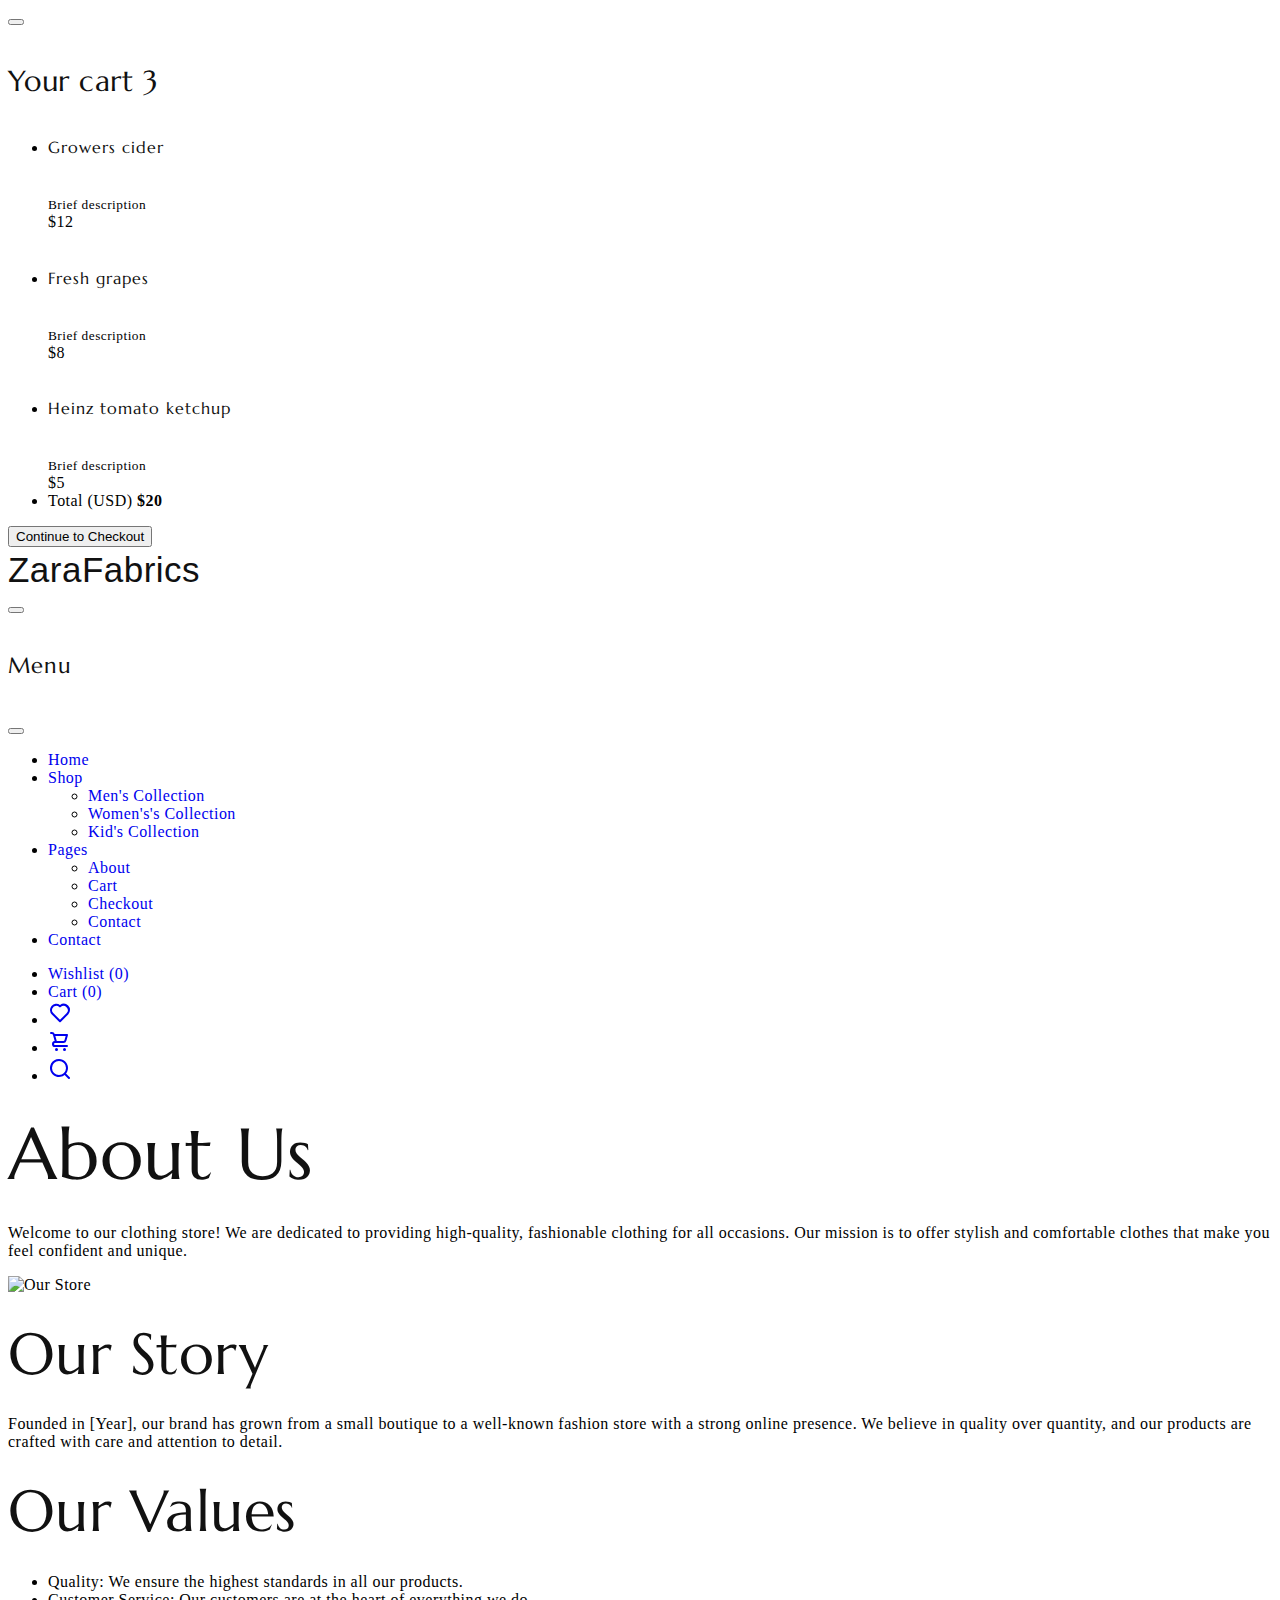
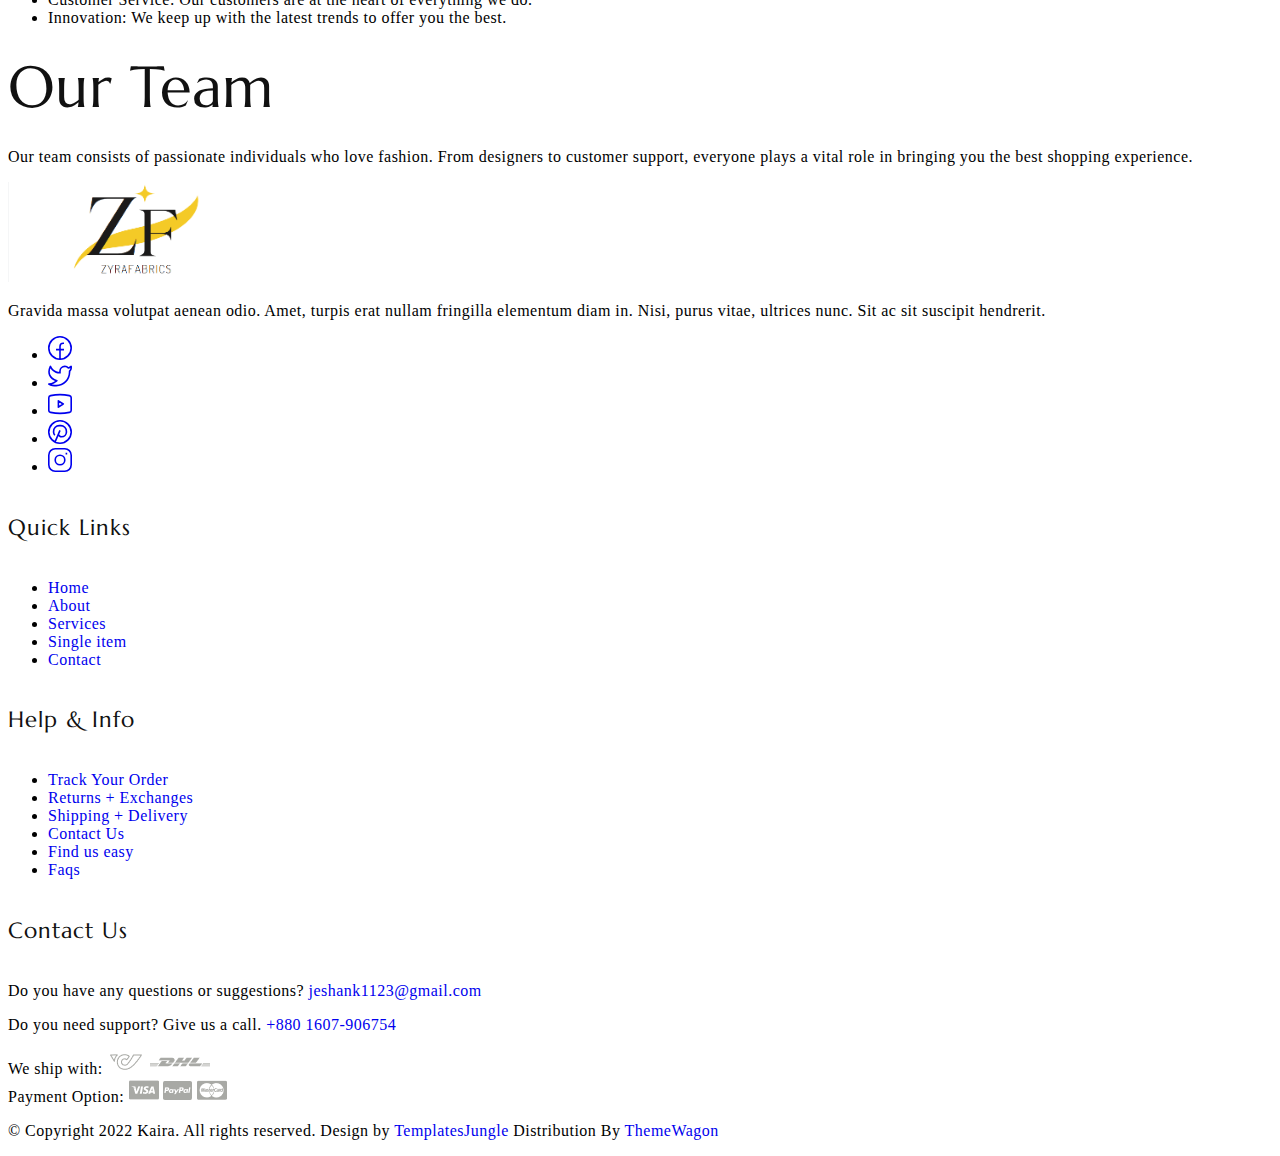
==== page/about.html @ 29f0c1ee "ZaraFabrics" ====
<!DOCTYPE html>
<html lang="en">

<head>
  <title>ZaraFabrics</title>
  <meta charset="utf-8">
  <meta http-equiv="X-UA-Compatible" content="IE=edge">
  <meta name="viewport" content="width=device-width, initial-scale=1.0">
  <meta name="format-detection" content="telephone=no">
  <meta name="apple-mobile-web-app-capable" content="yes">
  <meta name="author" content="TemplatesJungle">
  <meta name="keywords" content="ecommerce,fashion,store">
  <meta name="description" content="Bootstrap 5 Fashion Store HTML CSS Template">
  <link href="https://cdn.jsdelivr.net/npm/bootstrap@5.3.0-alpha3/dist/css/bootstrap.min.css" rel="stylesheet"
    integrity="sha384-KK94CHFLLe+nY2dmCWGMq91rCGa5gtU4mk92HdvYe+M/SXH301p5ILy+dN9+nJOZ" crossorigin="anonymous">
  <link rel="stylesheet" type="text/css" href="../css/vendor.css">
  <link rel="stylesheet" href="https://cdn.jsdelivr.net/npm/swiper@9/swiper-bundle.min.css" />
  <link rel="stylesheet" type="text/css" href="../style.css">
  <link rel="stylesheet" type="text/css" href="../about.css">

  <link rel="preconnect" href="https://fonts.googleapis.com">
  <link rel="preconnect" href="https://fonts.gstatic.com" crossorigin>
  <link
    href="https://fonts.googleapis.com/css2?family=Jost:ital,wght@0,300;0,400;0,500;0,700;1,300;1,400;1,500;1,700&family=Marcellus&display=swap"
    rel="stylesheet">
</head>
<body class="homepage">
    <svg xmlns="http://www.w3.org/2000/svg" style="display: none;">
      <defs>
        <symbol xmlns="http://www.w3.org/2000/svg" id="instagram" viewBox="0 0 15 15">
          <path fill="none" stroke="currentColor"
            d="M11 3.5h1M4.5.5h6a4 4 0 0 1 4 4v6a4 4 0 0 1-4 4h-6a4 4 0 0 1-4-4v-6a4 4 0 0 1 4-4Zm3 10a3 3 0 1 1 0-6a3 3 0 0 1 0 6Z" />
        </symbol>
        <symbol xmlns="http://www.w3.org/2000/svg" id="facebook" viewBox="0 0 15 15">
          <path fill="none" stroke="currentColor"
            d="M7.5 14.5a7 7 0 1 1 0-14a7 7 0 0 1 0 14Zm0 0v-8a2 2 0 0 1 2-2h.5m-5 4h5" />
        </symbol>
        <symbol xmlns="http://www.w3.org/2000/svg" id="twitter" viewBox="0 0 15 15">
          <path fill="currentColor"
            d="m14.478 1.5l.5-.033a.5.5 0 0 0-.871-.301l.371.334Zm-.498 2.959a.5.5 0 1 0-1 0h1Zm-6.49.082h-.5h.5Zm0 .959h.5h-.5Zm-6.99 7V12a.5.5 0 0 0-.278.916L.5 12.5Zm.998-11l.469-.175a.5.5 0 0 0-.916-.048l.447.223Zm3.994 9l.354.353a.5.5 0 0 0-.195-.827l-.159.474Zm7.224-8.027l-.37.336l.18.199l.265-.04l-.075-.495Zm1.264-.94c.051.778.003 1.25-.123 1.606c-.122.345-.336.629-.723 1l.692.722c.438-.42.776-.832.974-1.388c.193-.546.232-1.178.177-2.006l-.998.066Zm0 3.654V4.46h-1v.728h1Zm-6.99-.646V5.5h1v-.959h-1Zm0 .959V6h1v-.5h-1ZM10.525 1a3.539 3.539 0 0 0-3.537 3.541h1A2.539 2.539 0 0 1 10.526 2V1Zm2.454 4.187C12.98 9.503 9.487 13 5.18 13v1c4.86 0 8.8-3.946 8.8-8.813h-1ZM1.03 1.675C1.574 3.127 3.614 6 7.49 6V5C4.174 5 2.421 2.54 1.966 1.325l-.937.35Zm.021-.398C.004 3.373-.157 5.407.604 7.139c.759 1.727 2.392 3.055 4.73 3.835l.317-.948c-2.155-.72-3.518-1.892-4.132-3.29c-.612-1.393-.523-3.11.427-5.013l-.895-.446Zm4.087 8.87C4.536 10.75 2.726 12 .5 12v1c2.566 0 4.617-1.416 5.346-2.147l-.708-.706Zm7.949-8.009A3.445 3.445 0 0 0 10.526 1v1c.721 0 1.37.311 1.82.809l.74-.671Zm-.296.83a3.513 3.513 0 0 0 2.06-1.134l-.744-.668a2.514 2.514 0 0 1-1.466.813l.15.989ZM.222 12.916C1.863 14.01 3.583 14 5.18 14v-1c-1.63 0-3.048-.011-4.402-.916l-.556.832Z" />
        </symbol>
        <symbol xmlns="http://www.w3.org/2000/svg" id="pinterest" viewBox="0 0 15 15">
          <path fill="none" stroke="currentColor"
            d="m4.5 13.5l3-7m-3.236 3a2.989 2.989 0 0 1-.764-2V7A3.5 3.5 0 0 1 7 3.5h1A3.5 3.5 0 0 1 11.5 7v.5a3 3 0 0 1-3 3a2.081 2.081 0 0 1-1.974-1.423L6.5 9m1 5.5a7 7 0 1 1 0-14a7 7 0 0 1 0 14Z" />
        </symbol>
        <symbol xmlns="http://www.w3.org/2000/svg" id="youtube" viewBox="0 0 15 15">
          <path fill="currentColor"
            d="m1.61 12.738l-.104.489l.105-.489Zm11.78 0l.104.489l-.105-.489Zm0-10.476l.104-.489l-.105.489Zm-11.78 0l.106.489l-.105-.489ZM6.5 5.5l.277-.416A.5.5 0 0 0 6 5.5h.5Zm0 4H6a.5.5 0 0 0 .777.416L6.5 9.5Zm3-2l.277.416a.5.5 0 0 0 0-.832L9.5 7.5ZM0 3.636v7.728h1V3.636H0Zm15 7.728V3.636h-1v7.728h1ZM1.506 13.227c3.951.847 8.037.847 11.988 0l-.21-.978a27.605 27.605 0 0 1-11.568 0l-.21.978ZM13.494 1.773a28.606 28.606 0 0 0-11.988 0l.21.978a27.607 27.607 0 0 1 11.568 0l.21-.978ZM15 3.636c0-.898-.628-1.675-1.506-1.863l-.21.978c.418.09.716.458.716.885h1Zm-1 7.728a.905.905 0 0 1-.716.885l.21.978A1.905 1.905 0 0 0 15 11.364h-1Zm-14 0c0 .898.628 1.675 1.506 1.863l.21-.978A.905.905 0 0 1 1 11.364H0Zm1-7.728c0-.427.298-.796.716-.885l-.21-.978A1.905 1.905 0 0 0 0 3.636h1ZM6 5.5v4h1v-4H6Zm.777 4.416l3-2l-.554-.832l-3 2l.554.832Zm3-2.832l-3-2l-.554.832l3 2l.554-.832Z" />
        </symbol>
        <symbol xmlns="http://www.w3.org/2000/svg" id="dribble" viewBox="0 0 15 15">
          <path fill="none" stroke="currentColor" stroke-linecap="round" stroke-linejoin="round"
            d="M4.839 1.024c3.346 4.041 5.096 7.922 5.704 12.782M.533 6.82c5.985-.138 9.402-1.083 11.97-4.216M2.7 12.594c3.221-4.902 7.171-5.65 11.755-4.293M14.5 7.5a7 7 0 1 0-14 0a7 7 0 0 0 14 0Z" />
        </symbol>
        <symbol xmlns="http://www.w3.org/2000/svg" id="calendar" viewBox="0 0 24 24">
          <g fill="none" stroke="currentColor" stroke-linecap="round" stroke-linejoin="round" stroke-width="2">
            <rect width="20" height="18" x="2" y="4" rx="4" />
            <path d="M8 2v4m8-4v4M2 10h20" />
          </g>
        </symbol>
        <symbol xmlns="http://www.w3.org/2000/svg" id="shopping-bag" viewBox="0 0 24 24">
          <g fill="none" stroke="currentColor" stroke-linecap="round" stroke-linejoin="round" stroke-width="2">
            <path
              d="M3.977 9.84A2 2 0 0 1 5.971 8h12.058a2 2 0 0 1 1.994 1.84l.803 10A2 2 0 0 1 18.833 22H5.167a2 2 0 0 1-1.993-2.16l.803-10Z" />
            <path d="M16 11V6a4 4 0 0 0-4-4v0a4 4 0 0 0-4 4v5" />
          </g>
        </symbol>
        <symbol xmlns="http://www.w3.org/2000/svg" id="gift" viewBox="0 0 24 24">
          <g fill="none" stroke="currentColor" stroke-linecap="round" stroke-linejoin="round" stroke-width="2">
            <rect width="18" height="14" x="3" y="8" rx="2" />
            <path d="M12 5a3 3 0 1 0-3 3m6 0a3 3 0 1 0-3-3m0 0v17m9-7H3" />
          </g>
        </symbol>
        <symbol xmlns="http://www.w3.org/2000/svg" id="arrow-cycle" viewBox="0 0 24 24">
          <g fill="none" stroke="currentColor" stroke-linecap="round" stroke-linejoin="round" stroke-width="2">
            <path
              d="M22 12c0 6-4.39 10-9.806 10C7.792 22 4.24 19.665 3 16m-1-4C2 6 6.39 2 11.806 2C16.209 2 19.76 4.335 21 8" />
            <path d="m7 17l-4-1l-1 4M17 7l4 1l1-4" />
          </g>
        </symbol>
        <symbol xmlns="http://www.w3.org/2000/svg" id="link" viewBox="0 0 24 24">
          <path fill="currentColor"
            d="M12 19a1 1 0 1 0-1-1a1 1 0 0 0 1 1Zm5 0a1 1 0 1 0-1-1a1 1 0 0 0 1 1Zm0-4a1 1 0 1 0-1-1a1 1 0 0 0 1 1Zm-5 0a1 1 0 1 0-1-1a1 1 0 0 0 1 1Zm7-12h-1V2a1 1 0 0 0-2 0v1H8V2a1 1 0 0 0-2 0v1H5a3 3 0 0 0-3 3v14a3 3 0 0 0 3 3h14a3 3 0 0 0 3-3V6a3 3 0 0 0-3-3Zm1 17a1 1 0 0 1-1 1H5a1 1 0 0 1-1-1v-9h16Zm0-11H4V6a1 1 0 0 1 1-1h1v1a1 1 0 0 0 2 0V5h8v1a1 1 0 0 0 2 0V5h1a1 1 0 0 1 1 1ZM7 15a1 1 0 1 0-1-1a1 1 0 0 0 1 1Zm0 4a1 1 0 1 0-1-1a1 1 0 0 0 1 1Z" />
        </symbol>
        <symbol xmlns="http://www.w3.org/2000/svg" id="arrow-left" viewBox="0 0 24 24">
          <path fill="currentColor"
            d="M17 11H9.41l3.3-3.29a1 1 0 1 0-1.42-1.42l-5 5a1 1 0 0 0-.21.33a1 1 0 0 0 0 .76a1 1 0 0 0 .21.33l5 5a1 1 0 0 0 1.42 0a1 1 0 0 0 0-1.42L9.41 13H17a1 1 0 0 0 0-2Z" />
        </symbol>
        <symbol xmlns="http://www.w3.org/2000/svg" id="arrow-right" viewBox="0 0 24 24">
          <path fill="currentColor"
            d="M17.92 11.62a1 1 0 0 0-.21-.33l-5-5a1 1 0 0 0-1.42 1.42l3.3 3.29H7a1 1 0 0 0 0 2h7.59l-3.3 3.29a1 1 0 0 0 0 1.42a1 1 0 0 0 1.42 0l5-5a1 1 0 0 0 .21-.33a1 1 0 0 0 0-.76Z" />
        </symbol>
        <symbol xmlns="http://www.w3.org/2000/svg" id="play" viewBox="0 0 24 24">
          <g fill="none" fill-rule="evenodd">
            <path
              d="M24 0v24H0V0h24ZM12.593 23.258l-.011.002l-.071.035l-.02.004l-.014-.004l-.071-.035c-.01-.004-.019-.001-.024.005l-.004.01l-.017.428l.005.02l.01.013l.104.074l.015.004l.012-.004l.104-.074l.012-.016l.004-.017l-.017-.427c-.002-.01-.009-.017-.017-.018Zm.265-.113l-.013.002l-.185.093l-.01.01l-.003.011l.018.43l.005.012l.008.007l.201.093c.012.004.023 0 .029-.008l.004-.014l-.034-.614c-.003-.012-.01-.02-.02-.022Zm-.715.002a.023.023 0 0 0-.027.006l-.006.014l-.034.614c0 .012.007.02.017.024l.015-.002l.201-.093l.01-.008l.004-.011l.017-.43l-.003-.012l-.01-.01l-.184-.092Z" />
            <path fill="currentColor"
              d="M5.669 4.76a1.469 1.469 0 0 1 2.04-1.177c1.062.454 3.442 1.533 6.462 3.276c3.021 1.744 5.146 3.267 6.069 3.958c.788.591.79 1.763.001 2.356c-.914.687-3.013 2.19-6.07 3.956c-3.06 1.766-5.412 2.832-6.464 3.28c-.906.387-1.92-.2-2.038-1.177c-.138-1.142-.396-3.735-.396-7.237c0-3.5.257-6.092.396-7.235Z" />
          </g>
        </symbol>
        <symbol xmlns="http://www.w3.org/2000/svg" id="category" viewBox="0 0 24 24">
          <path fill="currentColor"
            d="M19 5.5h-6.28l-.32-1a3 3 0 0 0-2.84-2H5a3 3 0 0 0-3 3v13a3 3 0 0 0 3 3h14a3 3 0 0 0 3-3v-10a3 3 0 0 0-3-3Zm1 13a1 1 0 0 1-1 1H5a1 1 0 0 1-1-1v-13a1 1 0 0 1 1-1h4.56a1 1 0 0 1 .95.68l.54 1.64a1 1 0 0 0 .95.68h7a1 1 0 0 1 1 1Z" />
        </symbol>
        <symbol xmlns="http://www.w3.org/2000/svg" id="calendar" viewBox="0 0 24 24">
          <path fill="currentColor"
            d="M19 4h-2V3a1 1 0 0 0-2 0v1H9V3a1 1 0 0 0-2 0v1H5a3 3 0 0 0-3 3v12a3 3 0 0 0 3 3h14a3 3 0 0 0 3-3V7a3 3 0 0 0-3-3Zm1 15a1 1 0 0 1-1 1H5a1 1 0 0 1-1-1v-7h16Zm0-9H4V7a1 1 0 0 1 1-1h2v1a1 1 0 0 0 2 0V6h6v1a1 1 0 0 0 2 0V6h2a1 1 0 0 1 1 1Z" />
        </symbol>
        <symbol xmlns="http://www.w3.org/2000/svg" id="heart" viewBox="0 0 24 24">
          <path fill="currentColor"
            d="M20.16 4.61A6.27 6.27 0 0 0 12 4a6.27 6.27 0 0 0-8.16 9.48l7.45 7.45a1 1 0 0 0 1.42 0l7.45-7.45a6.27 6.27 0 0 0 0-8.87Zm-1.41 7.46L12 18.81l-6.75-6.74a4.28 4.28 0 0 1 3-7.3a4.25 4.25 0 0 1 3 1.25a1 1 0 0 0 1.42 0a4.27 4.27 0 0 1 6 6.05Z" />
        </symbol>
        <symbol xmlns="http://www.w3.org/2000/svg" id="plus" viewBox="0 0 24 24">
          <path fill="currentColor"
            d="M19 11h-6V5a1 1 0 0 0-2 0v6H5a1 1 0 0 0 0 2h6v6a1 1 0 0 0 2 0v-6h6a1 1 0 0 0 0-2Z" />
        </symbol>
        <symbol xmlns="http://www.w3.org/2000/svg" id="minus" viewBox="0 0 24 24">
          <path fill="currentColor" d="M19 11H5a1 1 0 0 0 0 2h14a1 1 0 0 0 0-2Z" />
        </symbol>
        <symbol xmlns="http://www.w3.org/2000/svg" id="cart" viewBox="0 0 24 24">
          <path fill="currentColor"
            d="M8.5 19a1.5 1.5 0 1 0 1.5 1.5A1.5 1.5 0 0 0 8.5 19ZM19 16H7a1 1 0 0 1 0-2h8.491a3.013 3.013 0 0 0 2.885-2.176l1.585-5.55A1 1 0 0 0 19 5H6.74a3.007 3.007 0 0 0-2.82-2H3a1 1 0 0 0 0 2h.921a1.005 1.005 0 0 1 .962.725l.155.545v.005l1.641 5.742A3 3 0 0 0 7 18h12a1 1 0 0 0 0-2Zm-1.326-9l-1.22 4.274a1.005 1.005 0 0 1-.963.726H8.754l-.255-.892L7.326 7ZM16.5 19a1.5 1.5 0 1 0 1.5 1.5a1.5 1.5 0 0 0-1.5-1.5Z" />
        </symbol>
        <symbol xmlns="http://www.w3.org/2000/svg" id="check" viewBox="0 0 24 24">
          <path fill="currentColor"
            d="M18.71 7.21a1 1 0 0 0-1.42 0l-7.45 7.46l-3.13-3.14A1 1 0 1 0 5.29 13l3.84 3.84a1 1 0 0 0 1.42 0l8.16-8.16a1 1 0 0 0 0-1.47Z" />
        </symbol>
        <symbol xmlns="http://www.w3.org/2000/svg" id="trash" viewBox="0 0 24 24">
          <path fill="currentColor"
            d="M10 18a1 1 0 0 0 1-1v-6a1 1 0 0 0-2 0v6a1 1 0 0 0 1 1ZM20 6h-4V5a3 3 0 0 0-3-3h-2a3 3 0 0 0-3 3v1H4a1 1 0 0 0 0 2h1v11a3 3 0 0 0 3 3h8a3 3 0 0 0 3-3V8h1a1 1 0 0 0 0-2ZM10 5a1 1 0 0 1 1-1h2a1 1 0 0 1 1 1v1h-4Zm7 14a1 1 0 0 1-1 1H8a1 1 0 0 1-1-1V8h10Zm-3-1a1 1 0 0 0 1-1v-6a1 1 0 0 0-2 0v6a1 1 0 0 0 1 1Z" />
        </symbol>
        <symbol xmlns="http://www.w3.org/2000/svg" id="star-outline" viewBox="0 0 15 15">
          <path fill="none" stroke="currentColor" stroke-linecap="round" stroke-linejoin="round"
            d="M7.5 9.804L5.337 11l.413-2.533L4 6.674l2.418-.37L7.5 4l1.082 2.304l2.418.37l-1.75 1.793L9.663 11L7.5 9.804Z" />
        </symbol>
        <symbol xmlns="http://www.w3.org/2000/svg" id="star-solid" viewBox="0 0 15 15">
          <path fill="currentColor"
            d="M7.953 3.788a.5.5 0 0 0-.906 0L6.08 5.85l-2.154.33a.5.5 0 0 0-.283.843l1.574 1.613l-.373 2.284a.5.5 0 0 0 .736.518l1.92-1.063l1.921 1.063a.5.5 0 0 0 .736-.519l-.373-2.283l1.574-1.613a.5.5 0 0 0-.283-.844L8.921 5.85l-.968-2.062Z" />
        </symbol>
        <symbol xmlns="http://www.w3.org/2000/svg" id="search" viewBox="0 0 24 24">
          <path fill="currentColor"
            d="M21.71 20.29L18 16.61A9 9 0 1 0 16.61 18l3.68 3.68a1 1 0 0 0 1.42 0a1 1 0 0 0 0-1.39ZM11 18a7 7 0 1 1 7-7a7 7 0 0 1-7 7Z" />
        </symbol>
        <symbol xmlns="http://www.w3.org/2000/svg" id="user" viewBox="0 0 24 24">
          <path fill="currentColor"
            d="M15.71 12.71a6 6 0 1 0-7.42 0a10 10 0 0 0-6.22 8.18a1 1 0 0 0 2 .22a8 8 0 0 1 15.9 0a1 1 0 0 0 1 .89h.11a1 1 0 0 0 .88-1.1a10 10 0 0 0-6.25-8.19ZM12 12a4 4 0 1 1 4-4a4 4 0 0 1-4 4Z" />
        </symbol>
        <symbol xmlns="http://www.w3.org/2000/svg" id="close" viewBox="0 0 15 15">
          <path fill="currentColor"
            d="M7.953 3.788a.5.5 0 0 0-.906 0L6.08 5.85l-2.154.33a.5.5 0 0 0-.283.843l1.574 1.613l-.373 2.284a.5.5 0 0 0 .736.518l1.92-1.063l1.921 1.063a.5.5 0 0 0 .736-.519l-.373-2.283l1.574-1.613a.5.5 0 0 0-.283-.844L8.921 5.85l-.968-2.062Z" />
        </symbol>
      </defs>
    </svg>
  
    <div class="preloader text-white fs-6 text-uppercase overflow-hidden"></div>
  
    <div class="search-popup">
      <div class="search-popup-container">
  
        <form role="search" method="get" class="form-group" action="">
          <input type="search" id="search-form" class="form-control border-0 border-bottom"
            placeholder="Type and press enter" value="" name="s" />
          <button type="submit" class="search-submit border-0 position-absolute bg-white"
            style="top: 15px;right: 15px;"><svg class="search" width="24" height="24">
              <use xlink:href="#search"></use>
            </svg></button>
        </form>
  
        <h5 class="cat-list-title">Browse Categories</h5>
  
        <ul class="cat-list">
          <li class="cat-list-item">
            <a href="#" title="Jackets">Jackets</a>
          </li>
          <li class="cat-list-item">
            <a href="#" title="T-shirts">T-shirts</a>
          </li>
          <li class="cat-list-item">
            <a href="#" title="Handbags">Handbags</a>
          </li>
          <li class="cat-list-item">
            <a href="#" title="Accessories">Accessories</a>
          </li>
          <li class="cat-list-item">
            <a href="#" title="Cosmetics">Cosmetics</a>
          </li>
          <li class="cat-list-item">
            <a href="#" title="Dresses">Dresses</a>
          </li>
          <li class="cat-list-item">
            <a href="#" title="Jumpsuits">Jumpsuits</a>
          </li>
        </ul>
  
      </div>
    </div>
  
    <div class="offcanvas offcanvas-end" data-bs-scroll="true" tabindex="-1" id="offcanvasCart" aria-labelledby="My Cart">
      <div class="offcanvas-header justify-content-center">
        <button type="button" class="btn-close" data-bs-dismiss="offcanvas" aria-label="Close"></button>
      </div>
      <div class="offcanvas-body">
        <div class="order-md-last">
          <h4 class="d-flex justify-content-between align-items-center mb-3">
            <span class="text-primary">Your cart</span>
            <span class="badge bg-primary rounded-pill">3</span>
          </h4>
          <ul class="list-group mb-3">
            <li class="list-group-item d-flex justify-content-between lh-sm">
              <div>
                <h6 class="my-0">Growers cider</h6>
                <small class="text-body-secondary">Brief description</small>
              </div>
              <span class="text-body-secondary">$12</span>
            </li>
            <li class="list-group-item d-flex justify-content-between lh-sm">
              <div>
                <h6 class="my-0">Fresh grapes</h6>
                <small class="text-body-secondary">Brief description</small>
              </div>
              <span class="text-body-secondary">$8</span>
            </li>
            <li class="list-group-item d-flex justify-content-between lh-sm">
              <div>
                <h6 class="my-0">Heinz tomato ketchup</h6>
                <small class="text-body-secondary">Brief description</small>
              </div>
              <span class="text-body-secondary">$5</span>
            </li>
            <li class="list-group-item d-flex justify-content-between">
              <span>Total (USD)</span>
              <strong>$20</strong>
            </li>
          </ul>
  
          <button class="w-100 btn btn-primary btn-lg" type="submit">Continue to Checkout</button>
        </div>
      </div>
    </div>
  
    <nav class="navbar navbar-expand-lg bg-light text-uppercase fs-6 p-3 border-bottom align-items-center">
        <div class="container-fluid">
          <div class="row justify-content-between align-items-center w-100">
    
            <div class="col-auto">
              <a class="navbar-brand text-white" href="../index.html">
                <svg width="250" height="45" xmlns="http://www.w3.org/2000/svg">
                  <text x="0" y="35" font-family="Arial" font-size="35" fill="#111">ZaraFabrics</text>
                </svg>
              </a>
            </div>
    
            <div class="col-auto">
              <button class="navbar-toggler" type="button" data-bs-toggle="offcanvas" data-bs-target="#offcanvasNavbar"
                aria-controls="offcanvasNavbar">
                <span class="navbar-toggler-icon"></span>
              </button>
    
              <div class="offcanvas offcanvas-end" tabindex="-1" id="offcanvasNavbar"
                aria-labelledby="offcanvasNavbarLabel">
                <div class="offcanvas-header">
                  <h5 class="offcanvas-title" id="offcanvasNavbarLabel">Menu</h5>
                  <button type="button" class="btn-close text-reset" data-bs-dismiss="offcanvas"
                    aria-label="Close"></button>
                </div>
    
                <div class="offcanvas-body">
                  <ul class="navbar-nav justify-content-end flex-grow-1 gap-1 gap-md-5 pe-3">
                    <li class="nav-item dropdown">
                      <a class="nav-link" href="../index.html" 
                        aria-haspopup="true" aria-expanded="false">Home</a>
                      
                    </li>
                    <li class="nav-item dropdown">
                      <a class="nav-link dropdown-toggle" href="#" id="dropdownShop" data-bs-toggle="dropdown"
                        aria-haspopup="true" aria-expanded="false">Shop</a>
                      <ul class="dropdown-menu list-unstyled" aria-labelledby="dropdownShop">
                        <li>
                          <a href="men.html" class="dropdown-item item-anchor">Men's Collection</a>
                        </li>
                        <li>
                          <a href="men.html" class="dropdown-item item-anchor">Women's's Collection</a>
                        </li>
                        <li>
                          <a href="men.html" class="dropdown-item item-anchor">Kid's Collection</a>
                        </li>
                      </ul>
                    </li>
                    <li class="nav-item dropdown">
                      <a class="nav-link dropdown-toggle" href="#" id="dropdownPages" data-bs-toggle="dropdown"
                        aria-haspopup="true" aria-expanded="false">Pages</a>
                      <ul class="dropdown-menu list-unstyled" aria-labelledby="dropdownPages">
                        <li>
                          <a href="about.html" class="dropdown-item item-anchor">About </a>
                        </li>
                        <li>
                          <a href="cart.html" class="dropdown-item item-anchor">Cart </a>
                        </li>
                        <li>
                          <a href="order.html" class="dropdown-item item-anchor">Checkout </a>
                        </li>
                        <li>
                          <a href="contract.html" class="dropdown-item item-anchor">Contact </a>
                        </li>
                      </ul>
                    </li>
                    <li class="nav-item">
                      <a class="nav-link" href="contract.html">Contact</a>
                    </li>
                  </ul>
                </div>
              </div>
            </div>
    
            <div class="col-3 col-lg-auto">
              <ul class="list-unstyled d-flex m-0">
                <li class="d-none d-lg-block">
                  <a href="index.html" class="text-uppercase mx-3">Wishlist <span class="wishlist-count">(0)</span>
                  </a>
                </li>
                <li class="d-none d-lg-block">
                  <a href="cart.html" class="text-uppercase mx-3">Cart <span class="cart-count">(0)</span>
                  </a>
                </li>
                <li class="d-lg-none">
                  <a href="#" class="mx-2">
                    <svg width="24" height="24" viewBox="0 0 24 24">
                      <use xlink:href="#heart"></use>
                    </svg>
                  </a>
                </li>
                <li class="d-lg-none">
                  <a href="#" class="mx-2" data-bs-toggle="offcanvas" data-bs-target="#offcanvasCart"
                    aria-controls="offcanvasCart">
                    <svg width="24" height="24" viewBox="0 0 24 24">
                      <use xlink:href="#cart"></use>
                    </svg>
                  </a>
                </li>
                <li class="search-box" class="mx-2">
                  <a href="#search" class="search-button">
                    <svg width="24" height="24" viewBox="0 0 24 24">
                      <use xlink:href="#search"></use>
                    </svg>
                  </a>
                </li>
              </ul>
            </div>
    
          </div>
    
        </div>
      </nav>

      <div class="about-container">
        <h1>About Us</h1>
        <p>Welcome to our clothing store! We are dedicated to providing high-quality, fashionable clothing for all occasions. Our mission is to offer stylish and comfortable clothes that make you feel confident and unique.</p>

        <div class="about-content">
            <img src="store-image.jpg" alt="Our Store" class="about-image">
            <div class="about-text">
                <h2>Our Story</h2>
                <p>Founded in [Year], our brand has grown from a small boutique to a well-known fashion store with a strong online presence. We believe in quality over quantity, and our products are crafted with care and attention to detail.</p>
                
                <h2>Our Values</h2>
                <ul>
                    <li>Quality: We ensure the highest standards in all our products.</li>
                    <li>Customer Service: Our customers are at the heart of everything we do.</li>
                    <li>Innovation: We keep up with the latest trends to offer you the best.</li>
                </ul>
                
                <h2>Our Team</h2>
                <p>Our team consists of passionate individuals who love fashion. From designers to customer support, everyone plays a vital role in bringing you the best shopping experience.</p>
            </div>
        </div>


      <footer id="footer" class="mt-5">
        <div class="container">
          <div class="row d-flex flex-wrap justify-content-between py-5">
            <div class="col-md-3 col-sm-6">
              <div class="footer-menu footer-menu-001">
                <div class="footer-intro mb-4">
                  <a href="index.html">
                    <img src="../images/Screenshot 2024-10-27 073805.png" height="100px" alt="logo">
                  </a>
                </div>
                <p>Gravida massa volutpat aenean odio. Amet, turpis erat nullam fringilla elementum diam in. Nisi, purus
                  vitae, ultrices nunc. Sit ac sit suscipit hendrerit.</p>
                <div class="social-links">
                  <ul class="list-unstyled d-flex flex-wrap gap-3">
                    <li>
                      <a href="#" class="text-secondary">
                        <svg width="24" height="24" viewBox="0 0 24 24">
                          <use xlink:href="#facebook"></use>
                        </svg>
                      </a>
                    </li>
                    <li>
                      <a href="#" class="text-secondary">
                        <svg width="24" height="24" viewBox="0 0 24 24">
                          <use xlink:href="#twitter"></use>
                        </svg>
                      </a>
                    </li>
                    <li>
                      <a href="#" class="text-secondary">
                        <svg width="24" height="24" viewBox="0 0 24 24">
                          <use xlink:href="#youtube"></use>
                        </svg>
                      </a>
                    </li>
                    <li>
                      <a href="#" class="text-secondary">
                        <svg width="24" height="24" viewBox="0 0 24 24">
                          <use xlink:href="#pinterest"></use>
                        </svg>
                      </a>
                    </li>
                    <li>
                      <a href="#" class="text-secondary">
                        <svg width="24" height="24" viewBox="0 0 24 24">
                          <use xlink:href="#instagram"></use>
                        </svg>
                      </a>
                    </li>
                  </ul>
                </div>
              </div>
            </div>
            <div class="col-md-3 col-sm-6">
              <div class="footer-menu footer-menu-002">
                <h5 class="widget-title text-uppercase mb-4">Quick Links</h5>
                <ul class="menu-list list-unstyled text-uppercase border-animation-left fs-6">
                  <li class="menu-item">
                    <a href="index.html" class="item-anchor">Home</a>
                  </li>
                  <li class="menu-item">
                    <a href="index.html" class="item-anchor">About</a>
                  </li>
                  <li class="menu-item">
                    <a href="blog.html" class="item-anchor">Services</a>
                  </li>
                  <li class="menu-item">
                    <a href="styles.html" class="item-anchor">Single item</a>
                  </li>
                  <li class="menu-item">
                    <a href="#" class="item-anchor">Contact</a>
                  </li>
                </ul>
              </div>
            </div>
            <div class="col-md-3 col-sm-6">
              <div class="footer-menu footer-menu-003">
                <h5 class="widget-title text-uppercase mb-4">Help & Info</h5>
                <ul class="menu-list list-unstyled text-uppercase border-animation-left fs-6">
                  <li class="menu-item">
                    <a href="#" class="item-anchor">Track Your Order</a>
                  </li>
                  <li class="menu-item">
                    <a href="#" class="item-anchor">Returns + Exchanges</a>
                  </li>
                  <li class="menu-item">
                    <a href="#" class="item-anchor">Shipping + Delivery</a>
                  </li>
                  <li class="menu-item">
                    <a href="#" class="item-anchor">Contact Us</a>
                  </li>
                  <li class="menu-item">
                    <a href="#" class="item-anchor">Find us easy</a>
                  </li>
                  <li class="menu-item">
                    <a href="index.html" class="item-anchor">Faqs</a>
                  </li>
                </ul>
              </div>
            </div>
            <div class="col-md-3 col-sm-6">
              <div class="footer-menu footer-menu-004 border-animation-left">
                <h5 class="widget-title text-uppercase mb-4">Contact Us</h5>
                <p>Do you have any questions or suggestions? <a href="mailto:contact@yourcompany.com"
                    class="item-anchor">jeshank1123@gmail.com</a></p>
                <p>Do you need support? Give us a call. <a href="tel:+43 720 11 52 78" class="item-anchor">+880 1607-906754
                    </a>
                </p>
              </div>
            </div>
          </div>
        </div>
        <div class="border-top py-4">
          <div class="container">
            <div class="row">
              <div class="col-md-6 d-flex flex-wrap">
                <div class="shipping">
                  <span>We ship with:</span>
                  <img src="../images/arct-icon.png" alt="icon">
                  <img src="../images/dhl-logo.png" alt="icon">
                </div>
                <div class="payment-option">
                  <span>Payment Option:</span>
                  <img src="../images/visa-card.png" alt="card">
                  <img src="../images/paypal-card.png" alt="card">
                  <img src="../images/master-card.png" alt="card">
                </div>
              </div>
              <div class="col-md-6 text-end">
                <p>© Copyright 2022 Kaira. All rights reserved. Design by <a href="https://templatesjungle.com"
                    target="_blank">TemplatesJungle</a> Distribution By <a href="https://themewagon.com"
                  target="blank">ThemeWagon</a></p>
              </div>
            </div>
          </div>
        </div>
      </footer>
      <script src="../js/jquery.min.js"></script>
      <script src="../js/plugins.js"></script>
      <script src="../js/SmoothScroll.js"></script>
      <script src="https://cdn.jsdelivr.net/npm/bootstrap@5.3.0-alpha3/dist/js/bootstrap.bundle.min.js"
        integrity="sha384-ENjdO4Dr2bkBIFxQpeoTz1HIcje39Wm4jDKdf19U8gI4ddQ3GYNS7NTKfAdVQSZe"
        crossorigin="anonymous"></script>
      <script src="https://cdn.jsdelivr.net/npm/swiper@9/swiper-bundle.min.js"></script>
      <script src="../js/script.min.js"></script>
    </body>
    
    </html>
---- css/vendor.css ----
/*
- Jarallax
- Chocolat
*/

/*--------------------------------------------------------------
/** Jarallax
--------------------------------------------------------------*/
.jarallax {
  position: relative;
  z-index: 0;
  min-height: 420px;
}

.jarallax>.jarallax-img {
  position: absolute;
  object-fit: cover;
  top: 0;
  left: 0;
  width: 100%;
  height: 100%;
  z-index: -1;
}

.jarallax-keep-img {
  position: relative;
  z-index: 0;
}

.jarallax-keep-img>.jarallax-img {
  position: relative;
  display: block;
  max-width: 100%;
  height: auto;
  z-index: -100;
}


/*--------------------------------------------------------------
/** Colorbox Lightbox
--------------------------------------------------------------*/
/*
    Colorbox Core Style:
    The following CSS is consistent between example themes and should not be altered.
*/
#colorbox, #cboxOverlay, #cboxWrapper{position:absolute; top:0; left:0; z-index:9999; overflow:hidden; -webkit-transform: translate3d(0,0,0);}
#cboxWrapper {max-width:none;}
#cboxOverlay{position:fixed; width:100%; height:100%;}
#cboxMiddleLeft, #cboxBottomLeft{clear:left;}
#cboxContent{position:relative;}
#cboxLoadedContent{overflow:auto; -webkit-overflow-scrolling: touch;}
#cboxTitle{margin:0;}
#cboxLoadingOverlay, #cboxLoadingGraphic{position:absolute; top:0; left:0; width:100%; height:100%;}
#cboxPrevious, #cboxNext, #cboxClose, #cboxSlideshow{cursor:pointer;}
.cboxPhoto{float:left; margin:auto; border:0; display:block; max-width:none; -ms-interpolation-mode:bicubic;}
.cboxIframe{width:100%; height:100%; display:block; border:0; padding:0; margin:0;}
#colorbox, #cboxContent, #cboxLoadedContent{box-sizing:content-box; -moz-box-sizing:content-box; -webkit-box-sizing:content-box;}

/* 
    User Style:
    Change the following styles to modify the appearance of Colorbox.  They are
    ordered & tabbed in a way that represents the nesting of the generated HTML.
*/
#cboxOverlay{background:#000;}
#colorbox{outline:0;}
#cboxContent{margin-top:20px;background:#000;}
.cboxIframe{background:#fff;}
#cboxError{padding:50px; border:1px solid #ccc;}
#cboxLoadedContent{border:5px solid #000; background:#fff;}
#cboxTitle{position:absolute; top:-20px; left:0; color:#ccc;}
#cboxCurrent{position:absolute; top:-20px; right:0px; color:#ccc;}
#cboxLoadingGraphic{background:url(../images/colorbox/loading.gif) no-repeat center center;}

/* these elements are buttons, and may need to have additional styles reset to avoid unwanted base styles */
#cboxPrevious, #cboxNext, #cboxSlideshow, #cboxClose {border:0; padding:0; margin:0; overflow:visible; width:auto; background:none; }

/* avoid outlines on :active (mouseclick), but preserve outlines on :focus (tabbed navigating) */
#cboxPrevious:active, #cboxNext:active, #cboxSlideshow:active, #cboxClose:active {outline:0;}

#cboxSlideshow{position:absolute; top:-20px; right:90px; color:#fff;}
#cboxPrevious{position:absolute; top:50%; left:5px; margin-top:-32px; background:url(../images/colorbox/controls.png) no-repeat top left; width:28px; height:65px; text-indent:-9999px;}
#cboxPrevious:hover{background-position:bottom left;}
#cboxNext{position:absolute; top:50%; right:5px; margin-top:-32px; background:url(../images/colorbox/controls.png) no-repeat top right; width:28px; height:65px; text-indent:-9999px;}
#cboxNext:hover{background-position:bottom right;}
#cboxClose{position:absolute; top:5px; right:5px; display:block; background:url(../images/colorbox/controls.png) no-repeat top center; width:38px; height:19px; text-indent:-9999px;}
#cboxClose:hover{background-position:bottom center;}


/* AOS  */

[data-aos][data-aos][data-aos-duration="50"],body[data-aos-duration="50"] [data-aos]{transition-duration:50ms}[data-aos][data-aos][data-aos-delay="50"],body[data-aos-delay="50"] [data-aos]{transition-delay:0}[data-aos][data-aos][data-aos-delay="50"].aos-animate,body[data-aos-delay="50"] [data-aos].aos-animate{transition-delay:50ms}[data-aos][data-aos][data-aos-duration="100"],body[data-aos-duration="100"] [data-aos]{transition-duration:.1s}[data-aos][data-aos][data-aos-delay="100"],body[data-aos-delay="100"] [data-aos]{transition-delay:0}[data-aos][data-aos][data-aos-delay="100"].aos-animate,body[data-aos-delay="100"] [data-aos].aos-animate{transition-delay:.1s}[data-aos][data-aos][data-aos-duration="150"],body[data-aos-duration="150"] [data-aos]{transition-duration:.15s}[data-aos][data-aos][data-aos-delay="150"],body[data-aos-delay="150"] [data-aos]{transition-delay:0}[data-aos][data-aos][data-aos-delay="150"].aos-animate,body[data-aos-delay="150"] [data-aos].aos-animate{transition-delay:.15s}[data-aos][data-aos][data-aos-duration="200"],body[data-aos-duration="200"] [data-aos]{transition-duration:.2s}[data-aos][data-aos][data-aos-delay="200"],body[data-aos-delay="200"] [data-aos]{transition-delay:0}[data-aos][data-aos][data-aos-delay="200"].aos-animate,body[data-aos-delay="200"] [data-aos].aos-animate{transition-delay:.2s}[data-aos][data-aos][data-aos-duration="250"],body[data-aos-duration="250"] [data-aos]{transition-duration:.25s}[data-aos][data-aos][data-aos-delay="250"],body[data-aos-delay="250"] [data-aos]{transition-delay:0}[data-aos][data-aos][data-aos-delay="250"].aos-animate,body[data-aos-delay="250"] [data-aos].aos-animate{transition-delay:.25s}[data-aos][data-aos][data-aos-duration="300"],body[data-aos-duration="300"] [data-aos]{transition-duration:.3s}[data-aos][data-aos][data-aos-delay="300"],body[data-aos-delay="300"] [data-aos]{transition-delay:0}[data-aos][data-aos][data-aos-delay="300"].aos-animate,body[data-aos-delay="300"] [data-aos].aos-animate{transition-delay:.3s}[data-aos][data-aos][data-aos-duration="350"],body[data-aos-duration="350"] [data-aos]{transition-duration:.35s}[data-aos][data-aos][data-aos-delay="350"],body[data-aos-delay="350"] [data-aos]{transition-delay:0}[data-aos][data-aos][data-aos-delay="350"].aos-animate,body[data-aos-delay="350"] [data-aos].aos-animate{transition-delay:.35s}[data-aos][data-aos][data-aos-duration="400"],body[data-aos-duration="400"] [data-aos]{transition-duration:.4s}[data-aos][data-aos][data-aos-delay="400"],body[data-aos-delay="400"] [data-aos]{transition-delay:0}[data-aos][data-aos][data-aos-delay="400"].aos-animate,body[data-aos-delay="400"] [data-aos].aos-animate{transition-delay:.4s}[data-aos][data-aos][data-aos-duration="450"],body[data-aos-duration="450"] [data-aos]{transition-duration:.45s}[data-aos][data-aos][data-aos-delay="450"],body[data-aos-delay="450"] [data-aos]{transition-delay:0}[data-aos][data-aos][data-aos-delay="450"].aos-animate,body[data-aos-delay="450"] [data-aos].aos-animate{transition-delay:.45s}[data-aos][data-aos][data-aos-duration="500"],body[data-aos-duration="500"] [data-aos]{transition-duration:.5s}[data-aos][data-aos][data-aos-delay="500"],body[data-aos-delay="500"] [data-aos]{transition-delay:0}[data-aos][data-aos][data-aos-delay="500"].aos-animate,body[data-aos-delay="500"] [data-aos].aos-animate{transition-delay:.5s}[data-aos][data-aos][data-aos-duration="550"],body[data-aos-duration="550"] [data-aos]{transition-duration:.55s}[data-aos][data-aos][data-aos-delay="550"],body[data-aos-delay="550"] [data-aos]{transition-delay:0}[data-aos][data-aos][data-aos-delay="550"].aos-animate,body[data-aos-delay="550"] [data-aos].aos-animate{transition-delay:.55s}[data-aos][data-aos][data-aos-duration="600"],body[data-aos-duration="600"] [data-aos]{transition-duration:.6s}[data-aos][data-aos][data-aos-delay="600"],body[data-aos-delay="600"] [data-aos]{transition-delay:0}[data-aos][data-aos][data-aos-delay="600"].aos-animate,body[data-aos-delay="600"] [data-aos].aos-animate{transition-delay:.6s}[data-aos][data-aos][data-aos-duration="650"],body[data-aos-duration="650"] [data-aos]{transition-duration:.65s}[data-aos][data-aos][data-aos-delay="650"],body[data-aos-delay="650"] [data-aos]{transition-delay:0}[data-aos][data-aos][data-aos-delay="650"].aos-animate,body[data-aos-delay="650"] [data-aos].aos-animate{transition-delay:.65s}[data-aos][data-aos][data-aos-duration="700"],body[data-aos-duration="700"] [data-aos]{transition-duration:.7s}[data-aos][data-aos][data-aos-delay="700"],body[data-aos-delay="700"] [data-aos]{transition-delay:0}[data-aos][data-aos][data-aos-delay="700"].aos-animate,body[data-aos-delay="700"] [data-aos].aos-animate{transition-delay:.7s}[data-aos][data-aos][data-aos-duration="750"],body[data-aos-duration="750"] [data-aos]{transition-duration:.75s}[data-aos][data-aos][data-aos-delay="750"],body[data-aos-delay="750"] [data-aos]{transition-delay:0}[data-aos][data-aos][data-aos-delay="750"].aos-animate,body[data-aos-delay="750"] [data-aos].aos-animate{transition-delay:.75s}[data-aos][data-aos][data-aos-duration="800"],body[data-aos-duration="800"] [data-aos]{transition-duration:.8s}[data-aos][data-aos][data-aos-delay="800"],body[data-aos-delay="800"] [data-aos]{transition-delay:0}[data-aos][data-aos][data-aos-delay="800"].aos-animate,body[data-aos-delay="800"] [data-aos].aos-animate{transition-delay:.8s}[data-aos][data-aos][data-aos-duration="850"],body[data-aos-duration="850"] [data-aos]{transition-duration:.85s}[data-aos][data-aos][data-aos-delay="850"],body[data-aos-delay="850"] [data-aos]{transition-delay:0}[data-aos][data-aos][data-aos-delay="850"].aos-animate,body[data-aos-delay="850"] [data-aos].aos-animate{transition-delay:.85s}[data-aos][data-aos][data-aos-duration="900"],body[data-aos-duration="900"] [data-aos]{transition-duration:.9s}[data-aos][data-aos][data-aos-delay="900"],body[data-aos-delay="900"] [data-aos]{transition-delay:0}[data-aos][data-aos][data-aos-delay="900"].aos-animate,body[data-aos-delay="900"] [data-aos].aos-animate{transition-delay:.9s}[data-aos][data-aos][data-aos-duration="950"],body[data-aos-duration="950"] [data-aos]{transition-duration:.95s}[data-aos][data-aos][data-aos-delay="950"],body[data-aos-delay="950"] [data-aos]{transition-delay:0}[data-aos][data-aos][data-aos-delay="950"].aos-animate,body[data-aos-delay="950"] [data-aos].aos-animate{transition-delay:.95s}[data-aos][data-aos][data-aos-duration="1000"],body[data-aos-duration="1000"] [data-aos]{transition-duration:1s}[data-aos][data-aos][data-aos-delay="1000"],body[data-aos-delay="1000"] [data-aos]{transition-delay:0}[data-aos][data-aos][data-aos-delay="1000"].aos-animate,body[data-aos-delay="1000"] [data-aos].aos-animate{transition-delay:1s}[data-aos][data-aos][data-aos-duration="1050"],body[data-aos-duration="1050"] [data-aos]{transition-duration:1.05s}[data-aos][data-aos][data-aos-delay="1050"],body[data-aos-delay="1050"] [data-aos]{transition-delay:0}[data-aos][data-aos][data-aos-delay="1050"].aos-animate,body[data-aos-delay="1050"] [data-aos].aos-animate{transition-delay:1.05s}[data-aos][data-aos][data-aos-duration="1100"],body[data-aos-duration="1100"] [data-aos]{transition-duration:1.1s}[data-aos][data-aos][data-aos-delay="1100"],body[data-aos-delay="1100"] [data-aos]{transition-delay:0}[data-aos][data-aos][data-aos-delay="1100"].aos-animate,body[data-aos-delay="1100"] [data-aos].aos-animate{transition-delay:1.1s}[data-aos][data-aos][data-aos-duration="1150"],body[data-aos-duration="1150"] [data-aos]{transition-duration:1.15s}[data-aos][data-aos][data-aos-delay="1150"],body[data-aos-delay="1150"] [data-aos]{transition-delay:0}[data-aos][data-aos][data-aos-delay="1150"].aos-animate,body[data-aos-delay="1150"] [data-aos].aos-animate{transition-delay:1.15s}[data-aos][data-aos][data-aos-duration="1200"],body[data-aos-duration="1200"] [data-aos]{transition-duration:1.2s}[data-aos][data-aos][data-aos-delay="1200"],body[data-aos-delay="1200"] [data-aos]{transition-delay:0}[data-aos][data-aos][data-aos-delay="1200"].aos-animate,body[data-aos-delay="1200"] [data-aos].aos-animate{transition-delay:1.2s}[data-aos][data-aos][data-aos-duration="1250"],body[data-aos-duration="1250"] [data-aos]{transition-duration:1.25s}[data-aos][data-aos][data-aos-delay="1250"],body[data-aos-delay="1250"] [data-aos]{transition-delay:0}[data-aos][data-aos][data-aos-delay="1250"].aos-animate,body[data-aos-delay="1250"] [data-aos].aos-animate{transition-delay:1.25s}[data-aos][data-aos][data-aos-duration="1300"],body[data-aos-duration="1300"] [data-aos]{transition-duration:1.3s}[data-aos][data-aos][data-aos-delay="1300"],body[data-aos-delay="1300"] [data-aos]{transition-delay:0}[data-aos][data-aos][data-aos-delay="1300"].aos-animate,body[data-aos-delay="1300"] [data-aos].aos-animate{transition-delay:1.3s}[data-aos][data-aos][data-aos-duration="1350"],body[data-aos-duration="1350"] [data-aos]{transition-duration:1.35s}[data-aos][data-aos][data-aos-delay="1350"],body[data-aos-delay="1350"] [data-aos]{transition-delay:0}[data-aos][data-aos][data-aos-delay="1350"].aos-animate,body[data-aos-delay="1350"] [data-aos].aos-animate{transition-delay:1.35s}[data-aos][data-aos][data-aos-duration="1400"],body[data-aos-duration="1400"] [data-aos]{transition-duration:1.4s}[data-aos][data-aos][data-aos-delay="1400"],body[data-aos-delay="1400"] [data-aos]{transition-delay:0}[data-aos][data-aos][data-aos-delay="1400"].aos-animate,body[data-aos-delay="1400"] [data-aos].aos-animate{transition-delay:1.4s}[data-aos][data-aos][data-aos-duration="1450"],body[data-aos-duration="1450"] [data-aos]{transition-duration:1.45s}[data-aos][data-aos][data-aos-delay="1450"],body[data-aos-delay="1450"] [data-aos]{transition-delay:0}[data-aos][data-aos][data-aos-delay="1450"].aos-animate,body[data-aos-delay="1450"] [data-aos].aos-animate{transition-delay:1.45s}[data-aos][data-aos][data-aos-duration="1500"],body[data-aos-duration="1500"] [data-aos]{transition-duration:1.5s}[data-aos][data-aos][data-aos-delay="1500"],body[data-aos-delay="1500"] [data-aos]{transition-delay:0}[data-aos][data-aos][data-aos-delay="1500"].aos-animate,body[data-aos-delay="1500"] [data-aos].aos-animate{transition-delay:1.5s}[data-aos][data-aos][data-aos-duration="1550"],body[data-aos-duration="1550"] [data-aos]{transition-duration:1.55s}[data-aos][data-aos][data-aos-delay="1550"],body[data-aos-delay="1550"] [data-aos]{transition-delay:0}[data-aos][data-aos][data-aos-delay="1550"].aos-animate,body[data-aos-delay="1550"] [data-aos].aos-animate{transition-delay:1.55s}[data-aos][data-aos][data-aos-duration="1600"],body[data-aos-duration="1600"] [data-aos]{transition-duration:1.6s}[data-aos][data-aos][data-aos-delay="1600"],body[data-aos-delay="1600"] [data-aos]{transition-delay:0}[data-aos][data-aos][data-aos-delay="1600"].aos-animate,body[data-aos-delay="1600"] [data-aos].aos-animate{transition-delay:1.6s}[data-aos][data-aos][data-aos-duration="1650"],body[data-aos-duration="1650"] [data-aos]{transition-duration:1.65s}[data-aos][data-aos][data-aos-delay="1650"],body[data-aos-delay="1650"] [data-aos]{transition-delay:0}[data-aos][data-aos][data-aos-delay="1650"].aos-animate,body[data-aos-delay="1650"] [data-aos].aos-animate{transition-delay:1.65s}[data-aos][data-aos][data-aos-duration="1700"],body[data-aos-duration="1700"] [data-aos]{transition-duration:1.7s}[data-aos][data-aos][data-aos-delay="1700"],body[data-aos-delay="1700"] [data-aos]{transition-delay:0}[data-aos][data-aos][data-aos-delay="1700"].aos-animate,body[data-aos-delay="1700"] [data-aos].aos-animate{transition-delay:1.7s}[data-aos][data-aos][data-aos-duration="1750"],body[data-aos-duration="1750"] [data-aos]{transition-duration:1.75s}[data-aos][data-aos][data-aos-delay="1750"],body[data-aos-delay="1750"] [data-aos]{transition-delay:0}[data-aos][data-aos][data-aos-delay="1750"].aos-animate,body[data-aos-delay="1750"] [data-aos].aos-animate{transition-delay:1.75s}[data-aos][data-aos][data-aos-duration="1800"],body[data-aos-duration="1800"] [data-aos]{transition-duration:1.8s}[data-aos][data-aos][data-aos-delay="1800"],body[data-aos-delay="1800"] [data-aos]{transition-delay:0}[data-aos][data-aos][data-aos-delay="1800"].aos-animate,body[data-aos-delay="1800"] [data-aos].aos-animate{transition-delay:1.8s}[data-aos][data-aos][data-aos-duration="1850"],body[data-aos-duration="1850"] [data-aos]{transition-duration:1.85s}[data-aos][data-aos][data-aos-delay="1850"],body[data-aos-delay="1850"] [data-aos]{transition-delay:0}[data-aos][data-aos][data-aos-delay="1850"].aos-animate,body[data-aos-delay="1850"] [data-aos].aos-animate{transition-delay:1.85s}[data-aos][data-aos][data-aos-duration="1900"],body[data-aos-duration="1900"] [data-aos]{transition-duration:1.9s}[data-aos][data-aos][data-aos-delay="1900"],body[data-aos-delay="1900"] [data-aos]{transition-delay:0}[data-aos][data-aos][data-aos-delay="1900"].aos-animate,body[data-aos-delay="1900"] [data-aos].aos-animate{transition-delay:1.9s}[data-aos][data-aos][data-aos-duration="1950"],body[data-aos-duration="1950"] [data-aos]{transition-duration:1.95s}[data-aos][data-aos][data-aos-delay="1950"],body[data-aos-delay="1950"] [data-aos]{transition-delay:0}[data-aos][data-aos][data-aos-delay="1950"].aos-animate,body[data-aos-delay="1950"] [data-aos].aos-animate{transition-delay:1.95s}[data-aos][data-aos][data-aos-duration="2000"],body[data-aos-duration="2000"] [data-aos]{transition-duration:2s}[data-aos][data-aos][data-aos-delay="2000"],body[data-aos-delay="2000"] [data-aos]{transition-delay:0}[data-aos][data-aos][data-aos-delay="2000"].aos-animate,body[data-aos-delay="2000"] [data-aos].aos-animate{transition-delay:2s}[data-aos][data-aos][data-aos-duration="2050"],body[data-aos-duration="2050"] [data-aos]{transition-duration:2.05s}[data-aos][data-aos][data-aos-delay="2050"],body[data-aos-delay="2050"] [data-aos]{transition-delay:0}[data-aos][data-aos][data-aos-delay="2050"].aos-animate,body[data-aos-delay="2050"] [data-aos].aos-animate{transition-delay:2.05s}[data-aos][data-aos][data-aos-duration="2100"],body[data-aos-duration="2100"] [data-aos]{transition-duration:2.1s}[data-aos][data-aos][data-aos-delay="2100"],body[data-aos-delay="2100"] [data-aos]{transition-delay:0}[data-aos][data-aos][data-aos-delay="2100"].aos-animate,body[data-aos-delay="2100"] [data-aos].aos-animate{transition-delay:2.1s}[data-aos][data-aos][data-aos-duration="2150"],body[data-aos-duration="2150"] [data-aos]{transition-duration:2.15s}[data-aos][data-aos][data-aos-delay="2150"],body[data-aos-delay="2150"] [data-aos]{transition-delay:0}[data-aos][data-aos][data-aos-delay="2150"].aos-animate,body[data-aos-delay="2150"] [data-aos].aos-animate{transition-delay:2.15s}[data-aos][data-aos][data-aos-duration="2200"],body[data-aos-duration="2200"] [data-aos]{transition-duration:2.2s}[data-aos][data-aos][data-aos-delay="2200"],body[data-aos-delay="2200"] [data-aos]{transition-delay:0}[data-aos][data-aos][data-aos-delay="2200"].aos-animate,body[data-aos-delay="2200"] [data-aos].aos-animate{transition-delay:2.2s}[data-aos][data-aos][data-aos-duration="2250"],body[data-aos-duration="2250"] [data-aos]{transition-duration:2.25s}[data-aos][data-aos][data-aos-delay="2250"],body[data-aos-delay="2250"] [data-aos]{transition-delay:0}[data-aos][data-aos][data-aos-delay="2250"].aos-animate,body[data-aos-delay="2250"] [data-aos].aos-animate{transition-delay:2.25s}[data-aos][data-aos][data-aos-duration="2300"],body[data-aos-duration="2300"] [data-aos]{transition-duration:2.3s}[data-aos][data-aos][data-aos-delay="2300"],body[data-aos-delay="2300"] [data-aos]{transition-delay:0}[data-aos][data-aos][data-aos-delay="2300"].aos-animate,body[data-aos-delay="2300"] [data-aos].aos-animate{transition-delay:2.3s}[data-aos][data-aos][data-aos-duration="2350"],body[data-aos-duration="2350"] [data-aos]{transition-duration:2.35s}[data-aos][data-aos][data-aos-delay="2350"],body[data-aos-delay="2350"] [data-aos]{transition-delay:0}[data-aos][data-aos][data-aos-delay="2350"].aos-animate,body[data-aos-delay="2350"] [data-aos].aos-animate{transition-delay:2.35s}[data-aos][data-aos][data-aos-duration="2400"],body[data-aos-duration="2400"] [data-aos]{transition-duration:2.4s}[data-aos][data-aos][data-aos-delay="2400"],body[data-aos-delay="2400"] [data-aos]{transition-delay:0}[data-aos][data-aos][data-aos-delay="2400"].aos-animate,body[data-aos-delay="2400"] [data-aos].aos-animate{transition-delay:2.4s}[data-aos][data-aos][data-aos-duration="2450"],body[data-aos-duration="2450"] [data-aos]{transition-duration:2.45s}[data-aos][data-aos][data-aos-delay="2450"],body[data-aos-delay="2450"] [data-aos]{transition-delay:0}[data-aos][data-aos][data-aos-delay="2450"].aos-animate,body[data-aos-delay="2450"] [data-aos].aos-animate{transition-delay:2.45s}[data-aos][data-aos][data-aos-duration="2500"],body[data-aos-duration="2500"] [data-aos]{transition-duration:2.5s}[data-aos][data-aos][data-aos-delay="2500"],body[data-aos-delay="2500"] [data-aos]{transition-delay:0}[data-aos][data-aos][data-aos-delay="2500"].aos-animate,body[data-aos-delay="2500"] [data-aos].aos-animate{transition-delay:2.5s}[data-aos][data-aos][data-aos-duration="2550"],body[data-aos-duration="2550"] [data-aos]{transition-duration:2.55s}[data-aos][data-aos][data-aos-delay="2550"],body[data-aos-delay="2550"] [data-aos]{transition-delay:0}[data-aos][data-aos][data-aos-delay="2550"].aos-animate,body[data-aos-delay="2550"] [data-aos].aos-animate{transition-delay:2.55s}[data-aos][data-aos][data-aos-duration="2600"],body[data-aos-duration="2600"] [data-aos]{transition-duration:2.6s}[data-aos][data-aos][data-aos-delay="2600"],body[data-aos-delay="2600"] [data-aos]{transition-delay:0}[data-aos][data-aos][data-aos-delay="2600"].aos-animate,body[data-aos-delay="2600"] [data-aos].aos-animate{transition-delay:2.6s}[data-aos][data-aos][data-aos-duration="2650"],body[data-aos-duration="2650"] [data-aos]{transition-duration:2.65s}[data-aos][data-aos][data-aos-delay="2650"],body[data-aos-delay="2650"] [data-aos]{transition-delay:0}[data-aos][data-aos][data-aos-delay="2650"].aos-animate,body[data-aos-delay="2650"] [data-aos].aos-animate{transition-delay:2.65s}[data-aos][data-aos][data-aos-duration="2700"],body[data-aos-duration="2700"] [data-aos]{transition-duration:2.7s}[data-aos][data-aos][data-aos-delay="2700"],body[data-aos-delay="2700"] [data-aos]{transition-delay:0}[data-aos][data-aos][data-aos-delay="2700"].aos-animate,body[data-aos-delay="2700"] [data-aos].aos-animate{transition-delay:2.7s}[data-aos][data-aos][data-aos-duration="2750"],body[data-aos-duration="2750"] [data-aos]{transition-duration:2.75s}[data-aos][data-aos][data-aos-delay="2750"],body[data-aos-delay="2750"] [data-aos]{transition-delay:0}[data-aos][data-aos][data-aos-delay="2750"].aos-animate,body[data-aos-delay="2750"] [data-aos].aos-animate{transition-delay:2.75s}[data-aos][data-aos][data-aos-duration="2800"],body[data-aos-duration="2800"] [data-aos]{transition-duration:2.8s}[data-aos][data-aos][data-aos-delay="2800"],body[data-aos-delay="2800"] [data-aos]{transition-delay:0}[data-aos][data-aos][data-aos-delay="2800"].aos-animate,body[data-aos-delay="2800"] [data-aos].aos-animate{transition-delay:2.8s}[data-aos][data-aos][data-aos-duration="2850"],body[data-aos-duration="2850"] [data-aos]{transition-duration:2.85s}[data-aos][data-aos][data-aos-delay="2850"],body[data-aos-delay="2850"] [data-aos]{transition-delay:0}[data-aos][data-aos][data-aos-delay="2850"].aos-animate,body[data-aos-delay="2850"] [data-aos].aos-animate{transition-delay:2.85s}[data-aos][data-aos][data-aos-duration="2900"],body[data-aos-duration="2900"] [data-aos]{transition-duration:2.9s}[data-aos][data-aos][data-aos-delay="2900"],body[data-aos-delay="2900"] [data-aos]{transition-delay:0}[data-aos][data-aos][data-aos-delay="2900"].aos-animate,body[data-aos-delay="2900"] [data-aos].aos-animate{transition-delay:2.9s}[data-aos][data-aos][data-aos-duration="2950"],body[data-aos-duration="2950"] [data-aos]{transition-duration:2.95s}[data-aos][data-aos][data-aos-delay="2950"],body[data-aos-delay="2950"] [data-aos]{transition-delay:0}[data-aos][data-aos][data-aos-delay="2950"].aos-animate,body[data-aos-delay="2950"] [data-aos].aos-animate{transition-delay:2.95s}[data-aos][data-aos][data-aos-duration="3000"],body[data-aos-duration="3000"] [data-aos]{transition-duration:3s}[data-aos][data-aos][data-aos-delay="3000"],body[data-aos-delay="3000"] [data-aos]{transition-delay:0}[data-aos][data-aos][data-aos-delay="3000"].aos-animate,body[data-aos-delay="3000"] [data-aos].aos-animate{transition-delay:3s}[data-aos][data-aos][data-aos-easing=linear],body[data-aos-easing=linear] [data-aos]{transition-timing-function:cubic-bezier(.25,.25,.75,.75)}[data-aos][data-aos][data-aos-easing=ease],body[data-aos-easing=ease] [data-aos]{transition-timing-function:ease}[data-aos][data-aos][data-aos-easing=ease-in],body[data-aos-easing=ease-in] [data-aos]{transition-timing-function:ease-in}[data-aos][data-aos][data-aos-easing=ease-out],body[data-aos-easing=ease-out] [data-aos]{transition-timing-function:ease-out}[data-aos][data-aos][data-aos-easing=ease-in-out],body[data-aos-easing=ease-in-out] [data-aos]{transition-timing-function:ease-in-out}[data-aos][data-aos][data-aos-easing=ease-in-back],body[data-aos-easing=ease-in-back] [data-aos]{transition-timing-function:cubic-bezier(.6,-.28,.735,.045)}[data-aos][data-aos][data-aos-easing=ease-out-back],body[data-aos-easing=ease-out-back] [data-aos]{transition-timing-function:cubic-bezier(.175,.885,.32,1.275)}[data-aos][data-aos][data-aos-easing=ease-in-out-back],body[data-aos-easing=ease-in-out-back] [data-aos]{transition-timing-function:cubic-bezier(.68,-.55,.265,1.55)}[data-aos][data-aos][data-aos-easing=ease-in-sine],body[data-aos-easing=ease-in-sine] [data-aos]{transition-timing-function:cubic-bezier(.47,0,.745,.715)}[data-aos][data-aos][data-aos-easing=ease-out-sine],body[data-aos-easing=ease-out-sine] [data-aos]{transition-timing-function:cubic-bezier(.39,.575,.565,1)}[data-aos][data-aos][data-aos-easing=ease-in-out-sine],body[data-aos-easing=ease-in-out-sine] [data-aos]{transition-timing-function:cubic-bezier(.445,.05,.55,.95)}[data-aos][data-aos][data-aos-easing=ease-in-quad],body[data-aos-easing=ease-in-quad] [data-aos]{transition-timing-function:cubic-bezier(.55,.085,.68,.53)}[data-aos][data-aos][data-aos-easing=ease-out-quad],body[data-aos-easing=ease-out-quad] [data-aos]{transition-timing-function:cubic-bezier(.25,.46,.45,.94)}[data-aos][data-aos][data-aos-easing=ease-in-out-quad],body[data-aos-easing=ease-in-out-quad] [data-aos]{transition-timing-function:cubic-bezier(.455,.03,.515,.955)}[data-aos][data-aos][data-aos-easing=ease-in-cubic],body[data-aos-easing=ease-in-cubic] [data-aos]{transition-timing-function:cubic-bezier(.55,.085,.68,.53)}[data-aos][data-aos][data-aos-easing=ease-out-cubic],body[data-aos-easing=ease-out-cubic] [data-aos]{transition-timing-function:cubic-bezier(.25,.46,.45,.94)}[data-aos][data-aos][data-aos-easing=ease-in-out-cubic],body[data-aos-easing=ease-in-out-cubic] [data-aos]{transition-timing-function:cubic-bezier(.455,.03,.515,.955)}[data-aos][data-aos][data-aos-easing=ease-in-quart],body[data-aos-easing=ease-in-quart] [data-aos]{transition-timing-function:cubic-bezier(.55,.085,.68,.53)}[data-aos][data-aos][data-aos-easing=ease-out-quart],body[data-aos-easing=ease-out-quart] [data-aos]{transition-timing-function:cubic-bezier(.25,.46,.45,.94)}[data-aos][data-aos][data-aos-easing=ease-in-out-quart],body[data-aos-easing=ease-in-out-quart] [data-aos]{transition-timing-function:cubic-bezier(.455,.03,.515,.955)}[data-aos^=fade][data-aos^=fade]{opacity:0;transition-property:opacity,transform}[data-aos^=fade][data-aos^=fade].aos-animate{opacity:1;transform:translateZ(0)}[data-aos=fade-up]{transform:translate3d(0,100px,0)}[data-aos=fade-down]{transform:translate3d(0,-100px,0)}[data-aos=fade-right]{transform:translate3d(-100px,0,0)}[data-aos=fade-left]{transform:translate3d(100px,0,0)}[data-aos=fade-up-right]{transform:translate3d(-100px,100px,0)}[data-aos=fade-up-left]{transform:translate3d(100px,100px,0)}[data-aos=fade-down-right]{transform:translate3d(-100px,-100px,0)}[data-aos=fade-down-left]{transform:translate3d(100px,-100px,0)}[data-aos^=zoom][data-aos^=zoom]{opacity:0;transition-property:opacity,transform}[data-aos^=zoom][data-aos^=zoom].aos-animate{opacity:1;transform:translateZ(0) scale(1)}[data-aos=zoom-in]{transform:scale(.6)}[data-aos=zoom-in-up]{transform:translate3d(0,100px,0) scale(.6)}[data-aos=zoom-in-down]{transform:translate3d(0,-100px,0) scale(.6)}[data-aos=zoom-in-right]{transform:translate3d(-100px,0,0) scale(.6)}[data-aos=zoom-in-left]{transform:translate3d(100px,0,0) scale(.6)}[data-aos=zoom-out]{transform:scale(1.2)}[data-aos=zoom-out-up]{transform:translate3d(0,100px,0) scale(1.2)}[data-aos=zoom-out-down]{transform:translate3d(0,-100px,0) scale(1.2)}[data-aos=zoom-out-right]{transform:translate3d(-100px,0,0) scale(1.2)}[data-aos=zoom-out-left]{transform:translate3d(100px,0,0) scale(1.2)}[data-aos^=slide][data-aos^=slide]{transition-property:transform}[data-aos^=slide][data-aos^=slide].aos-animate{transform:translateZ(0)}[data-aos=slide-up]{transform:translate3d(0,100%,0)}[data-aos=slide-down]{transform:translate3d(0,-100%,0)}[data-aos=slide-right]{transform:translate3d(-100%,0,0)}[data-aos=slide-left]{transform:translate3d(100%,0,0)}[data-aos^=flip][data-aos^=flip]{backface-visibility:hidden;transition-property:transform}[data-aos=flip-left]{transform:perspective(2500px) rotateY(-100deg)}[data-aos=flip-left].aos-animate{transform:perspective(2500px) rotateY(0)}[data-aos=flip-right]{transform:perspective(2500px) rotateY(100deg)}[data-aos=flip-right].aos-animate{transform:perspective(2500px) rotateY(0)}[data-aos=flip-up]{transform:perspective(2500px) rotateX(-100deg)}[data-aos=flip-up].aos-animate{transform:perspective(2500px) rotateX(0)}[data-aos=flip-down]{transform:perspective(2500px) rotateX(100deg)}[data-aos=flip-down].aos-animate{transform:perspective(2500px) rotateX(0)}
---- style.css ----
/*
Theme Name: Kaira - Bootstrap 5 Fashion Store HTML CSS Template
Theme URI: https://templatejungle.com/
Author: TemplatesJungle
Author URI: https://templatejungle.com/
Description: Kaira - Bootstrap 5 Fashion Store HTML CSS Template is specially designed product packaged for Fashion Stores by TemplatesJungle.
Version: 1.1
*/

/*--------------------------------------------------------------
This is main CSS file that contains custom style rules used in this template
--------------------------------------------------------------*/

/*------------------------------------*\
    Table of contents
\*------------------------------------*/

/*------------------------------------------------
CSS STRUCTURE:

1. VARIABLES
2. GENERAL TYPOGRAPHY

--------------------------------------------------------------*/
body {
  --heading-font: "Marcellus", Roboto, sans-serif;
  --heading-font-weight: 400;
  --heading-color: #111;
  --heading-line-height: 1.24;

  --swiper-theme-color: #8C907E;

  /* bootstrap */
  --bs-body-font-family: "Jost", Roboto, sans-serif;
  --bs-body-font-size: 18px;
  --bs-body-font-weight: 400;
  --bs-body-line-height: 1.5;
  --bs-body-color: #8f8f8f;
  --bs-body-color-rgb: 143, 143, 143;

  --bs-primary: #8C907E;
  --bs-secondary: #6c757d;
  --bs-black: #111;
  --bs-light: #F1F1F0;
  --bs-dark: #212529;
  --bs-gray: #9aa1a7;
  --bs-gray-dark: #51565b;

  --bs-primary-rgb: 140, 144, 126;
  --bs-secondary-rgb: 108, 117, 125;
  --bs-black-rgb: 17, 17, 17;
  --bs-light-rgb: 241, 241, 240;
  --bs-dark-rgb: 33, 37, 41;

  --bs-link-color: #111;
  --bs-link-color-rgb: 17, 17, 17;
  --bs-link-decoration: underline;
  --bs-link-hover-color: #111;
  --bs-link-hover-color-rgb: 17, 17, 17;
}

body {
  letter-spacing: 0.03rem;
}

h1,
.h1,
h2,
.h2,
h3,
.h3,
h4,
.h4,
h5,
.h5,
h6,
.h6 {
  font-family: var(--heading-font);
  font-weight: var(--heading-font-weight);
  color: var(--heading-color);
  line-height: var(--heading-line-height);
}

h1.light,
.h1,
h2.light,
.h2,
h3.light,
.h3,
h4.light,
.h4,
h5.light,
.h5,
h6.light,
.h6 {
  color: var(--light-color);
}

h1,
h2,
h3 {
  margin: 25px 0;
}

h5,
h6 {
  letter-spacing: 1px;
}

h1,
.h1 {
  font-size: 4.5rem;
}

h2,
.h2 {
  font-size: 3.6rem;
}

h3,
.h3 {
  font-size: 2.8rem;
}

h4,
.h4 {
  font-size: 1.8rem;
}

h5,
.h5 {
  font-size: 1.4rem;
}

h6,
.h6 {
  font-size: 1rem;
}

a {
  text-decoration: none;
}

/* container fluid */
.container-fluid {
  /* width: 98%; */
  max-width: 1800px;
}

/* Dropdown */
.dropdown-menu {
  --bs-dropdown-border-radius: 0;
  --bs-dropdown-border-width: 0;
}

.dropdown-item {
  --bs-dropdown-item-padding-y: 0.25rem;
  --bs-dropdown-item-padding-x: 1rem;
  --bs-dropdown-link-color: var(--bs-black);
  --bs-dropdown-item-border-radius: 0;
}

.dropdown-item.active,
.dropdown-item:active {
  --bs-dropdown-link-active-color: var(--bs-light);
  --bs-dropdown-link-active-bg: var(--bs-black);
}

/* list group */
.list-group-item {
  --bs-list-group-item-padding-x: 0;
  --bs-list-group-border-width: 0;
}

/* btn */
.btn {
  --bs-btn-border-radius: 0;
}

.btn-primary {
  --bs-btn-color: #fff;
  --bs-btn-bg: #8C907E;
  --bs-btn-border-color: #8C907E;
  --bs-btn-hover-color: #fff;
  --bs-btn-hover-bg: #5e624e;
  --bs-btn-hover-border-color: #5e624e;
  --bs-btn-focus-shadow-rgb: 49, 132, 253;
  --bs-btn-active-color: #fff;
  --bs-btn-active-bg: #5e624e;
  --bs-btn-active-border-color: #5e624e;
  --bs-btn-active-shadow: inset 0 3px 5px rgba(0, 0, 0, 0.125);
  --bs-btn-disabled-color: #fff;
  --bs-btn-disabled-bg: #8C907E;
  --bs-btn-disabled-border-color: #8C907E;
}

.pagination {
  --bs-pagination-active-bg: var(--bs-black);
  --bs-pagination-border-width: 0;
  --bs-pagination-border-radius: 0;
}

/* breadcrumb */
.breadcrumb {
  --bs-breadcrumb-item-padding-x: 1em;
}

/* text white */
.text-white {
  --heading-color: var(--bs-light);
  --bs-breadcrumb-item-active-color: var(--bs-light);
  --bs-breadcrumb-divider-color: var(--bs-light);
  --bs-link-color-rgb: var(--bs-light-rgb);
  --bs-link-hover-color-rgb: var(--bs-light-rgb);
}

.text-white .nav-link {
  --bs-nav-link-color: var(--bs-light);
  --bs-nav-link-hover-color: var(--bs-light);
  --bs-nav-link-active-color: var(--bs-light);
  --bs-navbar-active-color: var(--bs-light);
}

/* accordion */
.accordion {
  --bs-accordion-border-width: 0;
  --bs-accordion-border-radius: 0;
  --bs-accordion-inner-border-radius: 0;
  --bs-accordion-btn-padding-x: 0;
  --bs-accordion-btn-padding-y: 0.1rem;
  --bs-accordion-btn-color: var(--bs-dark);
  --bs-accordion-btn-bg: transparent;
  --bs-accordion-btn-focus-border-color: var(--bs-dark);
  --bs-accordion-btn-focus-box-shadow: none;
  --bs-accordion-body-padding-x: 0;
  --bs-accordion-body-padding-y: 0.1rem;
  --bs-accordion-active-color: transparent;
  --bs-accordion-active-bg: transparent;
}

/* form control */
.form-control:focus {
  border-color: #ccc;
  box-shadow: 0 0 0 0.25rem rgba(200, 200, 200, .25);
}

/* dark theme */
[data-bs-theme=dark] body {
  color-scheme: dark;

  --heading-color: #fff;
  --bs-link-color: #fff;
  --bs-link-hover-color: #fff;
  --bs-link-color-rgb: 255, 255, 255;
  --bs-link-hover-color-rgb: 255, 255, 255;
  --bs-body-color: #d1d1d1;
  --bs-body-bg: #111;
  --bs-body-bg-rgb: 17, 17, 41;
}

[data-bs-theme=dark] .dropdown-item {
  --bs-dropdown-link-color: var(--bs-light);
  --bs-dropdown-link-hover-color: var(--bs-white);
}

[data-bs-theme=dark] .bg-white,
[data-bs-theme=dark] .bg-light {
  --bs-bg-opacity: 0.1;
}

/* end of Bootstrap Color Theme */

/* preloader */
.preloader {
  position: fixed;
  z-index: 99;
  background: #111;
  width: 100vw;
  height: 100vh;
  display: flex;
  align-items: center;
  justify-content: center;
  transition: height 0.8s cubic-bezier(0.075, 0.82, 0.165, 1);
}

.preloader.loaded {
  height: 0;
}

/* navbar */
.navbar.fixed-top {
  transition: background-color 0.6s ease-out;
}

/* slideshow */
.slideshow {
  overflow: hidden;
}

/* .slideshow .swiper-slide {
  background-position-x: -300px;
  transition: background-position-x 1.6s ease-out;
  background-repeat: no-repeat;background-size: cover;
}
.slideshow .swiper-slide.swiper-slide-active {
  background-position-x: 0px;
} */
.slideshow .swiper-slide {
  /* background-size: 100%; */
  background-position: center;
  background-origin: padding-box;
  background-repeat: no-repeat;
  background-size: cover;
  transition: background-size 1s ease-in-out;
}

/* .slideshow .swiper-slide.swiper-slide-active {
  background-size: 120%;
} */

/* fade in */
.slideshow.fade-in .swiper-slide .banner-content {
  opacity: 0;
  transition: opacity 0.3s ease-out;
  transition-delay: 600ms;
}

.slideshow.fade-in .swiper-slide.swiper-slide-active .banner-content {
  opacity: 1;
}

/* slide in */
.slide-in .swiper-slide .banner-content h2,
.slide-in .swiper-slide .banner-content p,
.slide-in .swiper-slide .banner-content .btn {
  display: inline-block;
  opacity: 0;
  transform: translate3d(0, 50px, 0);
  transition: opacity 0.6s ease-out, transform 0.6s ease-out;
}

.slide-in .swiper-slide .banner-content h2 {
  transition-delay: 600ms;
}

.slide-in .swiper-slide .banner-content p {
  transition-delay: 800ms;
}

.slide-in .swiper-slide .banner-content .btn {
  transition-delay: 1000ms;
}

.slide-in .swiper-slide.swiper-slide-active .banner-content h2,
.slide-in .swiper-slide.swiper-slide-active .banner-content p,
.slide-in .swiper-slide.swiper-slide-active .banner-content .btn {
  opacity: 1;
  transform: translate3d(0, 0, 0);
}

/* swiper slide-clip */
.slide-clip .swiper-slide .image-holder img {
  transform: scale(1.2);
  transition: transform 1s ease-in-out;
}

.slide-clip .swiper-slide.swiper-slide-active .image-holder img {
  transform: scale(1);
}

.slide-clip .swiper-slide .image-holder {
  clip-path: inset(100% 0 0 0);
  display: block;
}

.slide-clip .swiper-slide.swiper-slide-active .image-holder {
  animation: 1s slide-clip forwards;
}

.slide-clip .swiper-slide.swiper-slide-prev .image-holder,
.slide-clip .swiper-slide.swiper-slide-next .image-holder {
  animation: 1s slide-down;
}

@keyframes slide-clip {
  0% {
    clip-path: inset(100% 0 0 0);
  }

  100% {
    clip-path: inset(0 0 0 0);
  }
}

@keyframes slide-down {
  0% {
    clip-path: inset(0 0 0 0);
  }

  100% {
    clip-path: inset(100% 0 0 0);
  }
}


/* swipe animation */
.swipe-up {
  clip-path: inset(0 0 100% 0);
  display: block;
}

.aos-animate .swipe-up {
  animation: 1s swipe-up forwards;
}

/*.down-leave-active { animation: 1s down-leave; }*/
@keyframes swipe-up {
  0% {
    clip-path: inset(0 0 100% 0);
  }

  100% {
    clip-path: inset(0);
  }
}

/* polygon */
.polygon {
  clip-path: polygon(0 0, 100% 0, 100% 20%, 100% 100%, 80% 100%, 20% 100%, 0 100%, 0% 20%);
}

.aos-animate .polygon {
  animation: 1s polygon forwards;
}

@keyframes polygon {
  0% {
    clip-path: polygon(0 0, 100% 0, 100% 20%, 100% 100%, 80% 100%, 20% 100%, 0 100%, 0% 20%);
  }

  100% {
    clip-path: polygon(20% 0%, 80% 0%, 100% 20%, 100% 80%, 80% 100%, 20% 100%, 0% 80%, 0% 20%);
  }
}

/* open-up */
.open-up {
  clip-path: inset(48% 34% 36% 35%);
}

.aos-animate.open-up {
  animation: 1s open-up forwards;
}

@keyframes open-up {
  0% {
    clip-path: inset(48% 34% 36% 35%);
  }

  100% {
    clip-path: inset(0% 0% 0% 0%);
  }
}

/*@keyframes down-leave {
  0% { clip-path: inset(0); }
  100% { clip-path: inset(100% 0 0 0); }
}*/
.swipe-up {
  --delay: 0.05s;
}

.swipe-up {
  animation-delay: 1s;
  /* animation-delay: data(swipe-delay); */
}

/* Text Effects */
.txt-fx {
  overflow: hidden;
  line-height: 1;
}
.txt-fx.zoom {
  overflow: visible;
}

.txt-fx .word {
  overflow: hidden;
  transform-origin: 0 100%;
  display: inline-block;
  line-height: 1em;
}
.txt-fx .letter {
  transform-origin: 0 100%;
  display: inline-block;
  line-height: 1em;
}

.txt-fx {
  --delay: 50ms;
  --easing: cubic-bezier(.5, 0, .53, 1);
}

/* fade right */
.txt-fx.fade-right .letter {
  transform: translate3d(-50px, 0, 0);
  opacity: 0;
  transition: transform 0.6s var(--easing), opacity 0.6s var(--easing);
}

.aos-animate .txt-fx.fade-right .letter {
  transform: translate3d(0, 0, 0);
  opacity: 1;
}

/* slide up */
.txt-fx.slide-up .letter {
  transform: translate3d(0, 1.2em, 0);
  transition: transform 0.9s var(--easing);
}

.swiper-slide-active .txt-fx.slide-up .letter,
.aos-animate .txt-fx.slide-up .letter {
  transform: translate3d(0, 0, 0);
}

/* domino */
.txt-fx.domino .letter {
  transform-origin: 50% 0;
  transform: rotateY(90deg);
  transition: transform 0.9s var(--easing);
}

.swiper-slide-active .txt-fx.domino .letter,
.aos-animate .txt-fx.domino .letter {
  transform: rotateY(0);
}

/* zoom */
.txt-fx.zoom .letter {
  transform-origin: 50% 0;
  transform: scale(3);
  transition: transform 0.9s var(--easing);
}

.swiper-slide-active .txt-fx.zoom .letter,
.aos-animate .txt-fx.zoom .letter {
  transform: scale(1);
}

/* .txt-fx .letter:nth-child(1) {
  transition-delay: calc(var(--delay) * 1);
}

.txt-fx .letter:nth-child(2) {
  transition-delay: calc(var(--delay) * 2);
}

.txt-fx .letter:nth-child(3) {
  transition-delay: calc(var(--delay) * 3);
}

.txt-fx .letter:nth-child(4) {
  transition-delay: calc(var(--delay) * 4);
}

.txt-fx .letter:nth-child(5) {
  transition-delay: calc(var(--delay) * 5);
}

.txt-fx .letter:nth-child(6) {
  transition-delay: calc(var(--delay) * 6);
}

.txt-fx .letter:nth-child(7) {
  transition-delay: calc(var(--delay) * 7);
}

.txt-fx .letter:nth-child(8) {
  transition-delay: calc(var(--delay) * 8);
}

.txt-fx .letter:nth-child(9) {
  transition-delay: calc(var(--delay) * 9);
}

.txt-fx .letter:nth-child(10) {
  transition-delay: calc(var(--delay) * 10);
}

.txt-fx .letter:nth-child(11) {
  transition-delay: calc(var(--delay) * 11);
}

.txt-fx .letter:nth-child(12) {
  transition-delay: calc(var(--delay) * 12);
}

.txt-fx .letter:nth-child(13) {
  transition-delay: calc(var(--delay) * 13);
}

.txt-fx .letter:nth-child(14) {
  transition-delay: calc(var(--delay) * 14);
}

.txt-fx .letter:nth-child(15) {
  transition-delay: calc(var(--delay) * 15);
}

.txt-fx .letter:nth-child(16) {
  transition-delay: calc(var(--delay) * 16);
} */


/** Search Popup
--------------------------------------------------------------*/
.search-popup {
  background-color: #fff;
  position: fixed;
  left: 0;
  top: 0;
  width: 100%;
  height: 100%;
  opacity: 0;
  visibility: hidden;
  z-index: 9999;
  -webkit-transition: opacity 0.3s 0s, visibility 0s 0.3s;
  -moz-transition: opacity 0.3s 0s, visibility 0s 0.3s;
  transition: opacity 0.3s 0s, visibility 0s 0.3s;
}
.search-popup.is-visible {
  opacity: 1;
  visibility: visible;
  cursor: -webkit-image-set(url("data:image/svg+xml;charset=utf8,%3Csvg xmlns='http://www.w3.org/2000/svg' width='20' height='20' viewBox='0 0 20 20'%3E%3Cpath fill='%23FFF' d='M20 1l-1-1-9 9-9-9-1 1 9 9-9 9 1 1 9-9 9 9 1-1-9-9'/%3E%3C/svg%3E") 1x, url("data:image/svg+xml;charset=utf8,%3Csvg xmlns='http://www.w3.org/2000/svg' width='20' height='20' viewBox='0 0 20 20'%3E%3Cpath fill='%23000' d='M20 1l-1-1-9 9-9-9-1 1 9 9-9 9 1 1 9-9 9 9 1-1-9-9'/%3E%3C/svg%3E") 2x), pointer;
  cursor: url("data:image/svg+xml;charset=utf8,%3Csvg xmlns='http://www.w3.org/2000/svg' width='20' height='20' viewBox='0 0 20 20'%3E%3Cpath fill='%23000' d='M20 1l-1-1-9 9-9-9-1 1 9 9-9 9 1 1 9-9 9 9 1-1-9-9'/%3E%3C/svg%3E"), pointer;
  -webkit-transition: opacity 0.3s 0s, visibility 0s 0s;
  -moz-transition: opacity 0.3s 0s, visibility 0s 0s;
  transition: opacity 0.3s 0s, visibility 0s 0s;
}
.search-popup-container {
  background-color: transparent;
  position: relative;
  top: 50%;
  margin: 0 auto;
  padding: 0;
  width: 90%;
  max-width: 800px;
  text-align: center;
  box-shadow: none;
  cursor: default;
  -webkit-transform: translateY(-40px);
  transform: translateY(-40px);
  -webkit-backface-visibility: hidden;
  -webkit-transition-property: -webkit-transform;
  transition-property: transform;
  -webkit-transition-duration: 0.3s;
  transition-duration: 0.3s;
}
.is-visible .search-popup-container {
  -webkit-transform: translateY(-50%);
  transform: translateY(-50%);
}
.search-popup-form {
  position: relative;
  margin: 0 0 3em 0;
}
.search-popup-form .form-control {
  padding: 0 0 .375em 0;
  font-size: 2em;
}
.search-popup-form #search-popup-submit {
  display: none;
}
.search-popup .search-popup-close {
  display: block;
  position: absolute;
  top: 2em;
  right: 2em;
  margin: -0.5em;
  padding: 0.5em;
  line-height: 0;
}
.search-popup .search-popup-close:hover {
  -webkit-transform: rotate(90deg);
  -ms-transform: rotate(90deg);
  transform: rotate(90deg);
}
.search-popup .search-popup-close i {
  display: block;
  position: relative;
  width: 1em;
  height: 1em;
  fill: rgba(0,0,0,0.5);
}
.search-popup .search-popup-close:hover i {
  fill: rgba(0,0,0,1);
}
.search-popup .cat-list-title {
  margin-top: 40px;
  margin-bottom: 10px;
  font-size: 0.6em;
  font-weight: normal;
  text-transform: uppercase;
  letter-spacing: 0.1em;
}
.search-popup .cat-list {
  margin: 0;
  list-style-type: none;
}
.search-popup .cat-list-item {
  display: inline-block;
  margin-bottom: 0;
  letter-spacing: 0.015em;
  font-size: 2em;
}
.search-popup .cat-list-item a {
  position: relative;
}
.search-popup .cat-list-item a::after {
  background: none repeat scroll 0 0 #fff;
  content: "";
  height: 1px;
  border-bottom: 1px solid #ff9697;
  left: 0;
  opacity: 0;
  position: absolute;
  top: 100%;
  width: 100%;
  -webkit-transition: height 0.3s,opacity 0.3s,-webkit-transform 0.3s;
  transition: height 0.3s,opacity 0.3s,transform 0.3s;
  -webkit-transform: translateY(-5px);
  transform: translateY(-5px);
}
.search-popup .cat-list-item a:hover::after {
  height: 1px;
  opacity: 1;
  -webkit-transform: translateY(2px);
  transform: translateY(2px);
}
.search-popup .cat-list-item::after {
  content: "/";
  padding: 0 5px;
  line-height: 1;
  color: rgba(0, 0, 0, 0.5);
  vertical-align: text-top;
}
.search-popup .cat-list-item:last-child::after {
  display: none;
}

@media only screen and (max-width: 991px) {
  .search-popup .cat-list-item,
  .search-popup-form .form-control {
    font-size: 1.425em;
  }
}
@media only screen and (max-width: 767px) {
.search-popup .search-popup-close {
    top: 1em;
    right: 1em;
  }
}
@media only screen and (max-width: 575px) {
  .search-popup .cat-list-item,
  .search-popup-form .form-control {
    font-size: 1.125em;
  }
  .search-popup .search-popup-close {
    top: 1em;
    right: 1em;
  }
}

.search-popup input[type="search"] {
  font-size: 24px;
  height: 60px;
  padding: 26px;
}
.search-popup .search-form button {
  top: 12px;
  right: 15px;
}
.search-popup .search-form button svg {
  height: 28px;
  width: 28px;
}


/* Swiper */
/* - Swiper Slide Arrows 1
------------------------------------------------------------- */
.icon-arrow {
  position: absolute;
  top: 50%;
  font-size: 2em;
  color: var(--dark-color);
  z-index: 8;
  width: 130px;
  height: 130px;
  border-radius: 50%;
  border: 1px solid #d9d9d9;
  display: flex;
  align-items: center;
  justify-content: center;
  cursor: pointer;
  opacity: 0.4;
  transition: opacity 0.3s ease-out;
}

.icon-arrow:hover {
  opacity: 1;
}

.icon-arrow.icon-arrow-left {
  left: 30px;
}

.icon-arrow.icon-arrow-right {
  right: 30px;
}

@media (max-width: 991px) {
  .icon-arrow.icon-arrow-left,
  .icon-arrow.icon-arrow-right {
    display: none;
  }
  .swiper-pagination {
    position: relative;
  }
}

/** Swiper Slide Arrows 2
--------------------------------------------------------------*/
.icon-arrow.no-outline {
  top: 40%;
  font-size: 1.7em;
  color: var(--grey-color);
  border: none;
}

.icon-arrow.no-outline:hover {
  background: none;
  color: var(--dark-color);
}

.icon-arrow.light-arrow.no-outline {
  color: var(--light-color);
  opacity: 0.7;
}

.icon-arrow.light-arrow.no-outline:hover {
  opacity: 1;
}

.swiper-button-normal {
  background: transparent;
}

.swiper-button-normal .icon {
  font-size: 1.6em;
  color: var(--dark-color);
  display: flex;
  justify-content: center;
  align-items: center;
  width: 100%;
  height: 100%;
}

/** Swiper Slide Arrows with background 3
--------------------------------------------------------------*/
.icon-arrow {
  width: 90px;
  height: 90px;
  border-radius: 50%;
}

/*--- Image hover Effects
-----------------------------------------------*/
.image-zoom-effect {
  display: flex;
  flex-wrap: wrap;
}

.image-zoom-effect .image-holder {
  width: 100%;
  height: auto;
  overflow: hidden;
  transform: scale(1);
  transition: transform 0.3s cubic-bezier(0.25, 0.46, 0.45, 0.94);
}

.image-zoom-effect:hover .image-holder {
  transform: scale(0.95);
}

.image-zoom-effect img {
  transform: scale(1);
  will-change: transform;
  transition: transform 0.3s cubic-bezier(0.25, 0.46, 0.45, 0.94);
  z-index: 0;
}

.image-zoom-effect:hover img {
  transform: scale(1.1);
}


/* - Border Hover Effects
------------------------------------------------------------- */
.border-animation a,
.border-animation a:after,
.border-animation a:before {
  transition: all .5s;
}

.border-animation a {
  position: relative;
}

.border-animation a:after {
  position: absolute;
  bottom: 0;
  left: 0;
  right: 0;
  margin: auto;
  width: 0;
  content: '.';
  color: transparent;
  background: var(--bs-primary);
  height: 2px;
}

.border-animation a:hover:after {
  width: 100%;
}

.content-light .border-animation a:hover:after,
.content-light .border-animation li.active a:after {
  background: var(--bs-primary);
}

/* - Border Hover No Effects
------------------------------------------------------------- */
.border-animation .no-effect a:after {
  background: none;
}

/* - Border Hover Effects 2
------------------------------------------------------------- */
.border-animation-left .item-anchor {
  position: relative;
  margin-bottom: 20px;
}

.border-animation-left .item-anchor:after {
  content: "";
  position: absolute;
  width: 0;
  height: 1px;
  left: 0;
  bottom: 0;
  z-index: 9;
  background: var(--bs-dark);
  transition: all 0.5s ease;
}

.border-animation-left.light-border .item-anchor:after,
.border-animation-left .item-anchor:after {
  background: var(--bs-dark);
}

.border-animation-left .item-anchor:hover:after,
.border-animation-left .item-anchor:focus:after {
  width: 100%;
}

/* background */
.background {
  position: absolute;
  top: 0;
  left: 0;
  z-index: 0;
  width: 100%;
  height: 600px;
}

.background.pattern-bg {
  background: url(images/pattern-bg.png) no-repeat;
}

.background.normal-bg {
  background: url(images/newsletter-image.jpg) no-repeat;
}

/* large text */
.title-xlarge {
  font-size: calc(2rem + 10vw);
  /* 10.4em; */
  font-family: var(--heading-font);
  color: var(--bs-gray-300);
  position: absolute;
  top: -40px;
  left: 0;
  z-index: 0;
}

/*--------------------------------------------------------------
/** 7.8 Video Section
--------------------------------------------------------------*/
.video .video-content {
  position: relative;
}

.video .video-player {
  position: absolute;
}

.video .video-player {
  position: absolute;
  top: 0;
  right: 0;
  bottom: 0;
  left: 0;
  display: flex;
  align-items: center;
  justify-content: center;
}

.video .video-player a {
  position: relative;
}

.video .video-player svg {
  color: #fff;
  position: absolute;
  top: 0;
  right: 0;
  bottom: 0;
  left: 0;
  margin: auto;
}

@media (max-width: 600px) {
  .video .video-player img.text-pattern {
    width: 60%;
    display: flex;
    margin: 0 auto;
  }
}

/*--------------------------------------------------------------
/** 7.9 Testimonial Slider
--------------------------------------------------------------*/
.testimonials .section-title {
  font-size: 1em;
  font-weight: 700;
  line-height: 1;
}

.testimonial-swiper .testimonial-item blockquote {
  font-size: 2.5em;
}

.testimonial-swiper .testimonial-item blockquote>p {
  margin: 0;
}

.testimonials .review-title {
  font-size: 14px;
}

.testimonial-swiper .swiper-slide {
  opacity: 0.2;
  width: 42% !important;
}

.testimonial-swiper.swiper-3d .swiper-slide-shadow-left,
.testimonial-swiper.swiper-3d .swiper-slide-shadow-right {
  background-image: none;
}

.testimonial-swiper .swiper-slide-active {
  opacity: 1;
}

.testimonials .swiper-pagination {
  left: 0;
  right: 0;
}

.testimonials .swiper-pagination .swiper-pagination-bullet-active {
  background: #8C907E;
}

.swiper-pagination-bullet {
  width: 12px;
  height: 12px;
  margin-right: 10px;
}

@media only screen and (max-width: 1199px) {
  .testimonial-swiper .testimonial-item blockquote {
    font-size: 1.8em;
  }
}

@media only screen and (max-width: 999px) {
  .testimonial-swiper .testimonial-item blockquote {
    font-size: 1.2em;
  }
}


/** 7.13 Instagram
--------------------------------------------------------------*/
.instagram .insta-item {
  position: relative;
  margin-bottom: 20px;
}

.instagram .insta-item a:after {
  content: "";
  position: absolute;
  left: 0;
  right: 0;
  bottom: 0;
  top: 0;
  background-color: rgba(0, 0, 0, 0.4);
  opacity: 0;
  transition: 0.6s ease-out;
}

/* Link Effect
 - Place anywhere you want your link to animate
 - Add data-after="Any text" to the link within the class
 - Use span within the anchor tag for the effect to work
------------------------------------------------------------- */
.link-effect a {
  position: relative;
  padding: 0;
  overflow: hidden;
  transition: transform 0.5s;
  display: block;
}

.link-effect a::after {
  content: attr(data-after);
  display: inline-block;
  transform: translateY(100%);
  position: absolute;
  left: 0;
  font-size: 1rem;
  text-align: inherit;
  text-transform: uppercase;
  transition: inherit;
}

.link-effect a>span {
  display: inline-block;
  transform: translateY(0%);
  transition: inherit;
}

.link-effect:hover a>span {
  transform: translateY(-100%);
}

.link-effect:hover a::after {
  transform: translateY(0%);
}

/* product item */
.product-item .btn-wishlist {
  display: block;
  z-index: 111;
  position: absolute;
  top: 5px;
  padding: 10px;
  color: var(--bs-black);
  background: var(--bs-white);
  right: 5px;
  opacity: 0;
  transition: opacity 0.3s ease-in;
}

.product-item:hover .btn-wishlist {
  opacity: 1;
}

/* rotating text */
.text-rotate {
  animation: rotation 50s infinite linear;
}

@keyframes rotation {
  from {
    transform: rotate(0deg);
  }

  to {
    transform: rotate(359deg);
  }
}

/* single product */
/* product-thumbnail-slider */
.product-thumbnail-slider {
  height: 790px;
}
@media screen and (max-width:992px) {
  .product-thumbnail-slider {
    margin-top: 20px;
    height: auto;
  }
}
@media screen and (min-width:992px) {
  .product-thumbnail-slider {
    height: 590px;
  }
}
@media screen and (min-width:1200px) {
  .product-thumbnail-slider {
    height: 790px;
  }
}
/* 
.product-thumbnail-slider .swiper-slide {
  height: 200px;
} */

/* ------ Quantity ------*/
.product-quantity .qty-number {
  margin-right: 20px;
}
.product-quantity .input-group .btn {
  height: 48px;
  border: 1px solid #ccc;
}
.qty-number .quntity-button {
  min-width: 40px;
  height: 40px;
  font-size: 1.8em;
  line-height: 1.5;
  text-align: center;
  cursor: pointer;
  background-color: var(--accent-dim-color);
  transition: .5s all ease-in-out;
}

.qty-number .quntity-button:hover {
  background-color: var(--accent-lit-color);
}

.qty-number input {
  font-size: 1.4em;
  width: 50px;
  height: 40px;
  text-align: center;
  border-radius: 0;
  border: 1px solid var(--dark-color);
}

.qty-field .regular-price {
  display: none;
}

/*--------------------------------------------------------------
/** Single Product
--------------------------------------------------------------*/
.single-product-template .breadcrumbs li {
  font-size: 1.5em;
  padding-right: 15px;
}

.single-product-template .breadcrumbs span {
  padding-left: 15px;
}

.product-preview .swiper-slide {
  padding-bottom: 15px;
}

/*---- Single Product Information ----------*/
.rating-container .rating {
  color: var(--bs-yellow);
  font-size: 1.4em;
}

.product-info .product-price strong {
  font-size: 1.6em;
  color: var(--accent-color);
  padding-right: 10px;
}

.product-info .product-price del {
  color: var(--accent-color);
}

.product-info .color-product-options .color-item {
  display: inline-block;
  vertical-align: top;
  width: 25px;
  height: 25px;
  cursor: pointer;
  border: 1px solid var(--bs-gray);
  padding: 1px;
  -webkit-border-radius: 50%;
  -moz-border-radius: 50%;
  border-radius: 50%;
  margin: 0 3px;
}

.product-info .color-product-options .color-item span {
  border: 1px solid var(--dark-color);
  display: block;
  width: 100%;
  height: 100%;
  -webkit-border-radius: 50%;
  -moz-border-radius: 50%;
  border-radius: 50%;
}

.product-info .color-product-options .color-item:hover {
  border: 1px dotted var(--bs-gray-300);
}

.product-info .item-title {
  width: 100%;
}

.swatch-element .swatch-label {
  font-weight: 400;
  line-height: 32px;
  text-align: center;
  display: inline-block;
  margin-right: 10px;
  min-width: 50px;
  height: 50px;
  border: 2px solid var(--bs-gray-300);
  transition: all 0.3s;
  cursor: pointer;
  padding: 8px;
}
.swatch-element .swatch-input {
  display: none;
}
.swatch-element .swatch-input:checked+.swatch-label {
  border: 2px solid var(--bs-gray);
}

/*---- Single Product Accordion ----------*/
.review-style1 .review-item .rating-container .rating {
  font-size: 1em;
}

.review-style1 .review-item span.author-name {
  font-weight: 600;
}

/* button */
.btn-link {
  font-size: 0.875rem;
  font-family: var(--bs-body-font-family);
  letter-spacing: 0.0875rem;
  text-transform: uppercase;
  text-decoration: none;
}

a.btn-link,
a.btn-link:after {
  transition: all .5s;
}

a.btn-link {
  position: relative;
}

a.btn-link:before,
a.btn-link:after {
  content: '';
  display: block;
  position: absolute;
  bottom: 0;
  left: 0;
  width: 0;
  background-color: var(--bs-dark);
  height: 1px;
}

[data-bs-theme=dark] a.btn-link:after {
  background-color: var(--bs-white);
}

a.btn-link:before {
  background-color: var(--bs-gray);
  width: 100%;
}

a.btn-link.is-checked:after,
a.btn-link:hover:after {
  width: 100%;
}

a.btn-link.text-white:after {
  background-color: var(--bs-white);
}

a.btn-link.text-light:after {
  background-color: var(--bs-light);
}

/* color options */
.form-check {
  padding: 0;
}

.form-check-label {
  display: block;
  position: relative;
  padding-left: 35px;
  cursor: pointer;
  -webkit-user-select: none;
  -moz-user-select: none;
  -ms-user-select: none;
  user-select: none;
}

/* Hide the browser's default radio button */
.form-check-label input {
  position: absolute;
  opacity: 0;
  cursor: pointer;
}

/* Create a custom radio button */
.checkmark {
  position: absolute;
  top: 0;
  left: 0;
  height: 25px;
  width: 25px;
  background-color: #eee;
  border: 1px solid #111;
  border-radius: 50%;
}

/* On mouse-over, add a grey background color */
.form-check-label:hover input~.checkmark {
  background-color: #ccc;
}

/* When the radio button is checked, add a blue background */
.form-check-label input:checked~.checkmark {
  background-color: #A226F3;
}

/* Create the indicator (the dot/circle - hidden when not checked) */
.checkmark:after {
  content: "";
  position: absolute;
  display: none;
}

/* Show the indicator (dot/circle) when checked */
.form-check-label input:checked~.checkmark:after {
  display: block;
}

/* Style the indicator (dot/circle) */
.form-check-label .checkmark:after {
  top: 8px;
  left: 8px;
  width: 8px;
  height: 8px;
  border-radius: 50%;
  background: #444;
}

.form-check-label.red input~.checkmark {
  background-color: #CA7A7A;
}

.form-check-label.brown input~.checkmark {
  background-color: #D5BB96;
}

.form-check-label.green input~.checkmark {
  background-color: #A5BC73;
}

.form-check-label.aqua input~.checkmark {
  background-color: #779B9D;
}

/* sidebar accordion */
.product-info .accordion {
  --bs-accordion-btn-icon: url('data:image/svg+xml,%3Csvg xmlns="http%3A%2F%2Fwww.w3.org%2F2000%2Fsvg" width="24" height="24" viewBox="0 0 24 24"%3E%3Cpath fill="currentColor" d="M19 11h-6V5a1 1 0 0 0-2 0v6H5a1 1 0 0 0 0 2h6v6a1 1 0 0 0 2 0v-6h6a1 1 0 0 0 0-2Z"%2F%3E%3C%2Fsvg%3E');
  --bs-accordion-btn-active-icon: url('data:image/svg+xml,%3Csvg xmlns="http%3A%2F%2Fwww.w3.org%2F2000%2Fsvg" width="24" height="24" viewBox="0 0 24 24"%3E%3Cpath fill="currentColor" d="M19 11H5a1 1 0 0 0 0 2h14a1 1 0 0 0 0-2Z"%2F%3E%3C%2Fsvg%3E');
}
.product-filter .accordion {
  --bs-accordion-btn-color: var(--bs-body-color);
  --bs-accordion-btn-bg: var(--bs-accordion-bg);
  --bs-accordion-btn-icon: url('data:image/svg+xml,%3Csvg xmlns="http%3A%2F%2Fwww.w3.org%2F2000%2Fsvg" width="24" height="24" viewBox="0 0 24 24"%3E%3Cpath fill="currentColor" d="M19 11h-6V5a1 1 0 0 0-2 0v6H5a1 1 0 0 0 0 2h6v6a1 1 0 0 0 2 0v-6h6a1 1 0 0 0 0-2Z"%2F%3E%3C%2Fsvg%3E');
  --bs-accordion-btn-active-icon: url('data:image/svg+xml,%3Csvg xmlns="http%3A%2F%2Fwww.w3.org%2F2000%2Fsvg" width="24" height="24" viewBox="0 0 24 24"%3E%3Cpath fill="currentColor" d="M19 11H5a1 1 0 0 0 0 2h14a1 1 0 0 0 0-2Z"%2F%3E%3C%2Fsvg%3E');
  --bs-accordion-body-padding-x: 0;
  --bs-accordion-body-padding-y: 0;
  --bs-accordion-active-color: #8C907E;
}

.product-filter .accordion-body>div,
.product-filter .accordion-body a {
  display: block;
  padding: 10px;
  margin-bottom: 1.25rem;
  border: 1px solid #EBEBEA;
}

.product-filter .accordion-body a:hover {
  border: 1px solid #999;
}

/* image zoom */
.image-zoom {
  position: relative;
  float: left;
  width: 100%;
  height: 100%;
  overflow: hidden;
}

.photo {
  position: absolute;
  top: 0;
  left: 0;
  width: 100%;
  height: 100%;
  background-repeat: no-repeat;
  background-position: center;
  background-size: cover;
  transition: transform .3s ease-out;
}

.product-section   
 {
    display: flex;
    flex-wrap: wrap;
    justify-content: space-between;
}

.product {
    border: 1px solid #ddd;
    padding: 20px;
    margin: 20px;
    width: 30%;
    text-align: center;
}

.product img {
    width: 100%;
}

.product button {
    background-color: #4CAF50;
    color: white;
    padding: 10px 20px;
    border: none;
    cursor: pointer;
}
.cart-container {
  background-color: #ffffff;
  color: #333333;
  padding: 20px;
  border-radius: 10px;
  box-shadow: 0 0 10px rgba(0, 0, 0, 0.1);
}

.cart-table {
  width: 100%;
  border-collapse: collapse;
  margin-top: 20px;
}

.cart-table th, .cart-table td {
  padding: 15px;
  border-bottom: 1px solid #eeeeee;
}

.products-image {
  width: 80px;
  height: auto;
  border-radius: 5px;
}

.quantity-btn {
  background-color: #f0f0f0;
  color: #333;
  border: none;
  padding: 5px 10px;
  cursor: pointer;
  border-radius: 3px;
  margin: 0 5px;
  font-weight: bold;
}

.quantity-btn:hover {
  background-color: #d9d9d9;
}

.delete-btn {
  background-color: #ff6b6b;
  color: white;
  border: none;
  padding: 5px 10px;
  cursor: pointer;
  border-radius: 3px;
}

.delete-btn:hover {
  background-color: #ff4b4b;
}

.main-border-button a {
  background-color: #333;
  color: #fff;
  padding: 10px 20px;
  text-decoration: none;
  border-radius: 5px;
  display: inline-block;
}

.main-border-button a:hover {
  background-color: #555;
}

        .cart_section h4 {
            margin-bottom: 20px;
            font-size: 24px;
            text-align: center;
        }

        .table {
            width: 100%;
            border-collapse: collapse;
            margin-bottom: 30px;
        }

        .table th, .table td {
            padding: 12px;
            text-align: center;
            border: 1px solid #ddd;
        }

        .table img {
            height: 80px;
            width: auto;
        }

        .newsletter_container {
            text-align: center;
            margin: 20px 0;
        }

        .newsletter_input {
            padding: 10px;
            width: 60%;
            max-width: 300px;
            border: 1px solid #ddd;
            border-radius: 4px;
        }

        .newsletter_button {
            padding: 10px 20px;
            background-color: #333;
            color: #fff;
            border: none;
            cursor: pointer;
            margin-left: 10px;
            border-radius: 4px;
        }

        .newsletter_button:hover {
            background-color: #555;
        }

        .form-group {
            margin-bottom: 20px;
        }

        .form-group input {
            width: 100%;
            padding: 10px;
            border: 1px solid #ddd;
            border-radius: 4px;
        }

        .form-group label {
            display: block;
            margin-bottom: 5px;
            font-weight: bold;
        }

        

        .cart_buttons {
            text-align: center;
            margin-top: 20px;
        }

        .cart_button_checkout {
            padding: 12px 30px;
            background-color: #333;
            color: #fff;
            border: none;
            cursor: pointer;
            font-size: 16px;
            border-radius: 4px;
        }

        .cart_button_checkout:hover {
            background-color: #555;
        }

        .total {
            text-align: center;
            border: 1px solid #ddd;
            padding: 20px;
            border-radius: 4px;
        }

        .total table {
            width: 100%;
        }

        .total td {
            padding: 10px 0;
            font-size: 18px;
        }

        .total strong {
            font-weight: bold;
        }

        @media(max-width: 768px) {
            .col-md-6, .col-md-12 {
                width: 100%;
            }

            .newsletter_input {
                width: 80%;
            }
        }
---- about.css ----
.contact-container {
    background-color: #f9f9f9;
    padding: 30px;
    border-radius: 10px;
    box-shadow: 0 0 15px rgba(0, 0, 0, 0.1);
    width: 60%;
}
label {
    display: block;
    font-weight: bold;
    margin-bottom: 5px;
}

input, textarea {
    width: 100%;
    padding: 10px;
    border: 1px solid #ddd;
    border-radius: 5px;
    box-sizing: border-box;
    font-size: 16px;
}

.custom-button {
    width: 100%;
    padding: 12px;
    background-color: #333;
    color: #fff;
    border: none;
    border-radius: 5px;
    font-size: 18px;
    cursor: pointer;
    transition: background-color 0.3s ease;
}

.custom-button:hover {
    background-color: #555;
}

#response-message {
    margin-top: 20px;
    text-align: center;
    font-size: 16px;
    color: green;
}
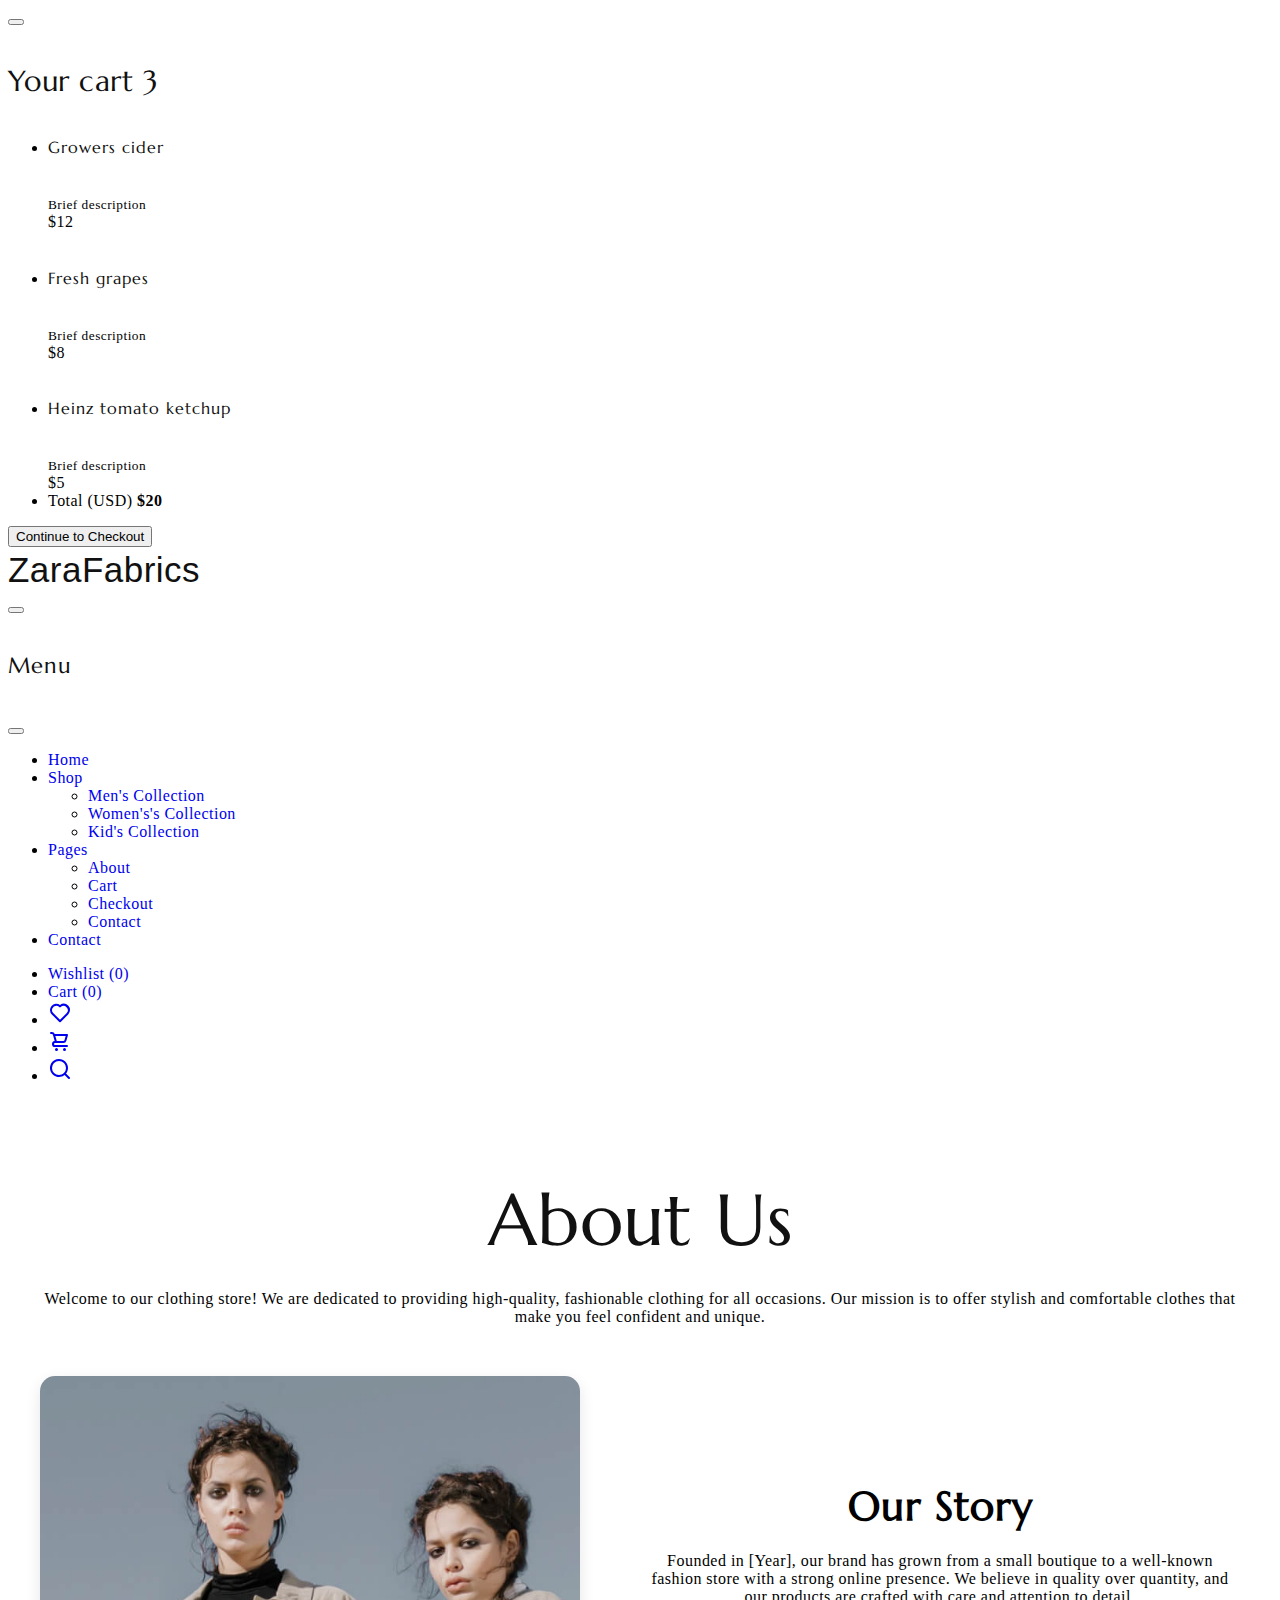
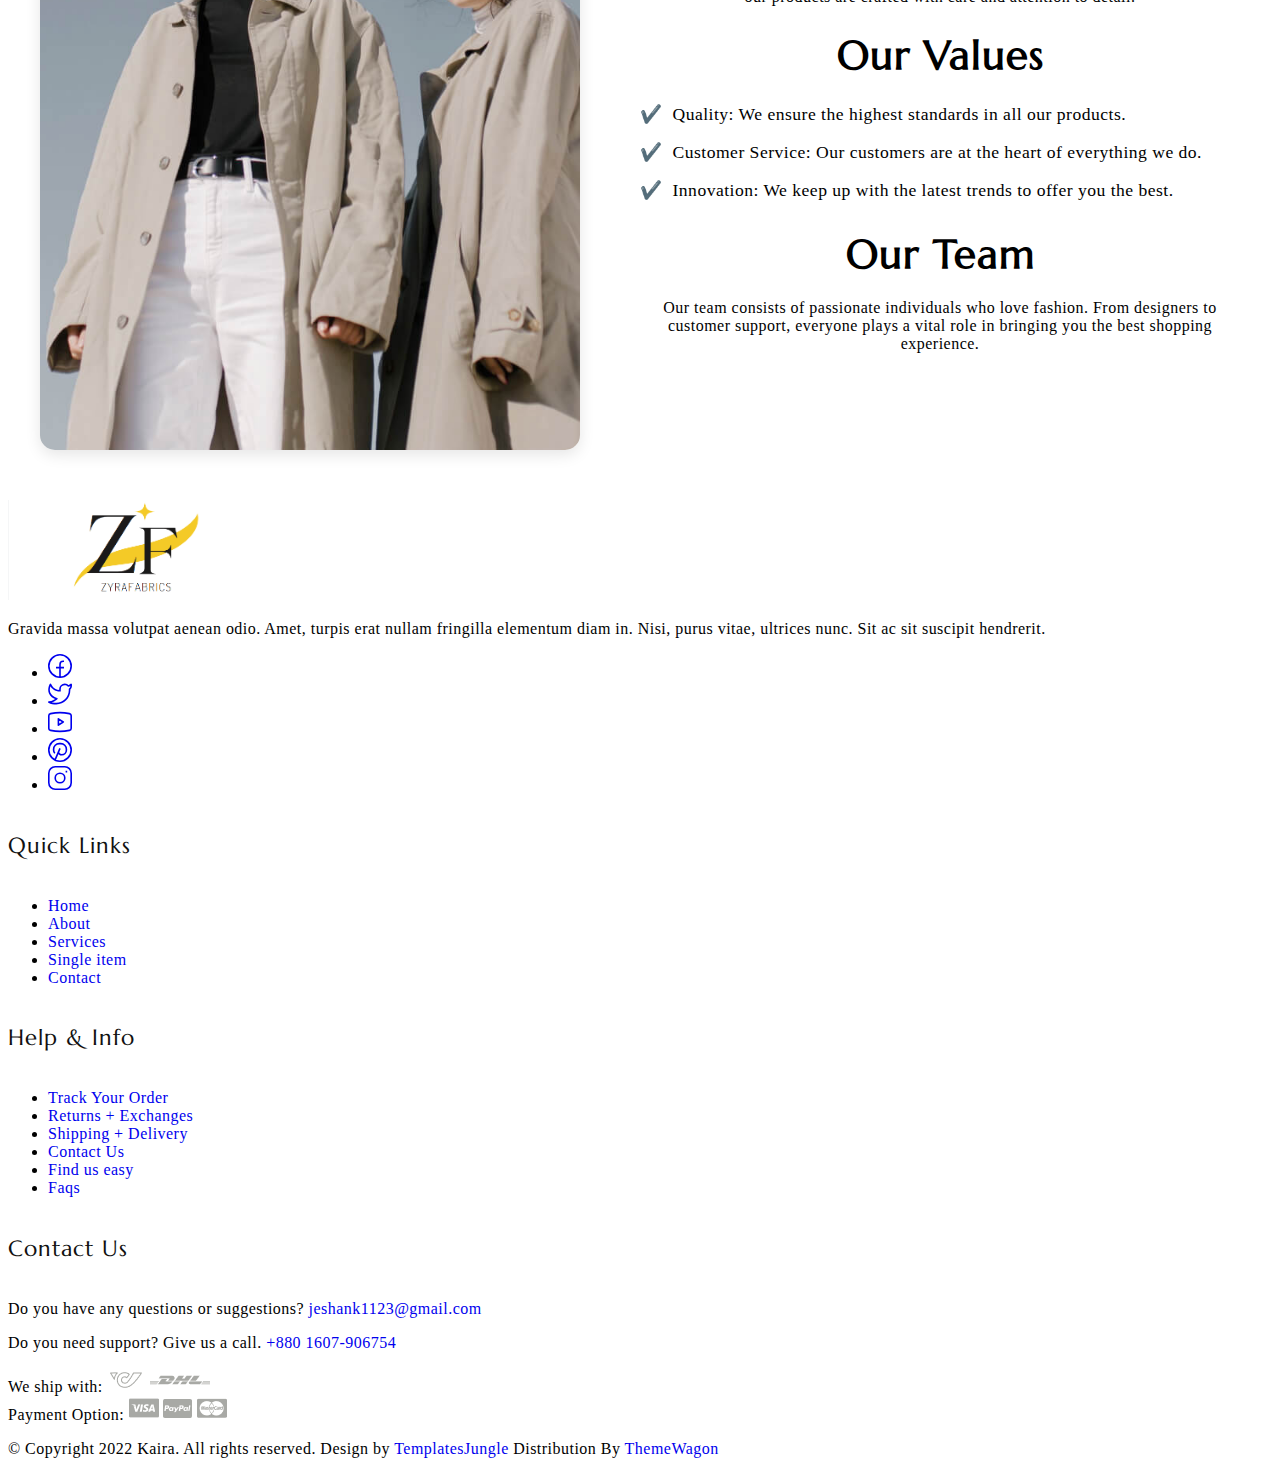
==== commit 05a095ab: "ZaraFabrics" ====
--- a/page/about.html
+++ b/page/about.html
@@ -356,7 +356,7 @@
         <p>Welcome to our clothing store! We are dedicated to providing high-quality, fashionable clothing for all occasions. Our mission is to offer stylish and comfortable clothes that make you feel confident and unique.</p>
 
         <div class="about-content">
-            <img src="store-image.jpg" alt="Our Store" class="about-image">
+            <img src="../images/banner-image-1.jpg" alt="Our Store" class="about-image">
             <div class="about-text">
                 <h2>Our Story</h2>
                 <p>Founded in [Year], our brand has grown from a small boutique to a well-known fashion store with a strong online presence. We believe in quality over quantity, and our products are crafted with care and attention to detail.</p>
@@ -371,6 +371,7 @@
                 <h2>Our Team</h2>
                 <p>Our team consists of passionate individuals who love fashion. From designers to customer support, everyone plays a vital role in bringing you the best shopping experience.</p>
             </div>
+        </div>
         </div>
 
 
--- a/about.css
+++ b/about.css
@@ -1,44 +1,78 @@
-.contact-container {
-    background-color: #f9f9f9;
-    padding: 30px;
-    border-radius: 10px;
-    box-shadow: 0 0 15px rgba(0, 0, 0, 0.1);
-    width: 60%;
+.about-container {
+    max-width: 1200px;
+    margin: 0 auto;
+    padding: 50px 20px;
+    text-align: center;
 }
-label {
-    display: block;
-    font-weight: bold;
-    margin-bottom: 5px;
+.about-content {
+    display: flex;
+    flex-wrap: wrap;
+    align-items: center;
+    justify-content: space-between;
+    margin-top: 50px;
 }
 
-input, textarea {
-    width: 100%;
-    padding: 10px;
-    border: 1px solid #ddd;
-    border-radius: 5px;
-    box-sizing: border-box;
-    font-size: 16px;
+.about-image {
+    width: 45%;
+    height: auto;
+    border-radius: 15px;
+    box-shadow: 0 5px 15px rgba(0, 0, 0, 0.1);
+    transition: transform 0.3s ease;
 }
 
-.custom-button {
-    width: 100%;
-    padding: 12px;
-    background-color: #333;
-    color: #fff;
-    border: none;
-    border-radius: 5px;
-    font-size: 18px;
-    cursor: pointer;
-    transition: background-color 0.3s ease;
+.about-image:hover {
+    transform: scale(1.05);
 }
 
-.custom-button:hover {
-    background-color: #555;
+.about-text {
+    width: 50%;
+    padding-left: 20px;
 }
 
-#response-message {
-    margin-top: 20px;
-    text-align: center;
-    font-size: 16px;
-    color: green;
+.about-text h2 {
+    font-size: 2.5rem;
+    color: #000;
+    margin-bottom: 20px;
+    font-weight: 600;
+    letter-spacing: 1px;
+}
+
+.about-text ul {
+    list-style: none;
+    padding: 0;
+    font-size: 1.1rem;
+    line-height: 1.6;
+}
+
+.about-text ul li {
+    margin-bottom: 10px;
+    display: flex;
+    align-items: center;
+    font-weight: 500;
+}
+
+.about-text ul li:before {
+    content: "✔️";
+    margin-right: 10px;
+    color: #333;
+}
+
+@media (max-width: 768px) {
+    .about-content {
+        flex-direction: column;
+    }
+
+    .about-image,
+    .about-text {
+        width: 100%;
+        padding-left: 0;
+    }
+
+    .about-text {
+        margin-top: 30px;
+    }
+
+    .about-image {
+        margin-bottom: 30px;
+    }
 }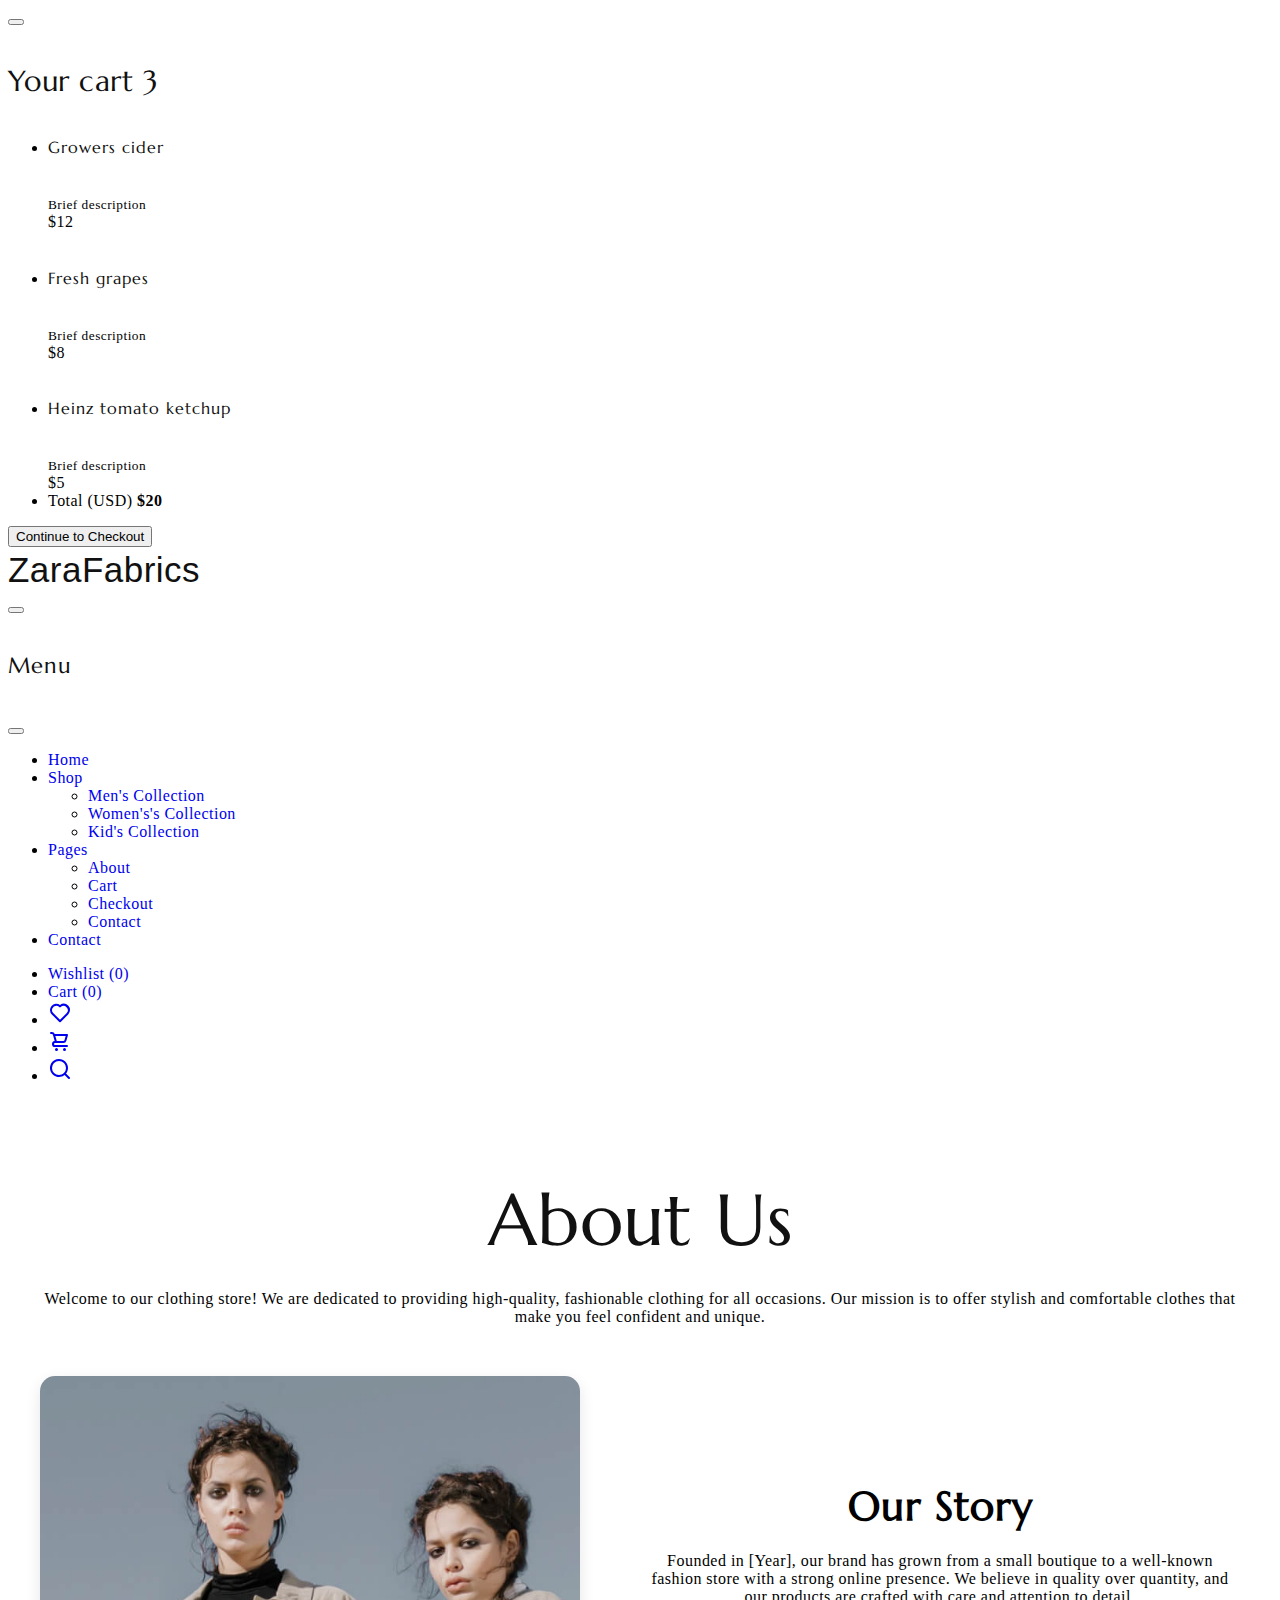
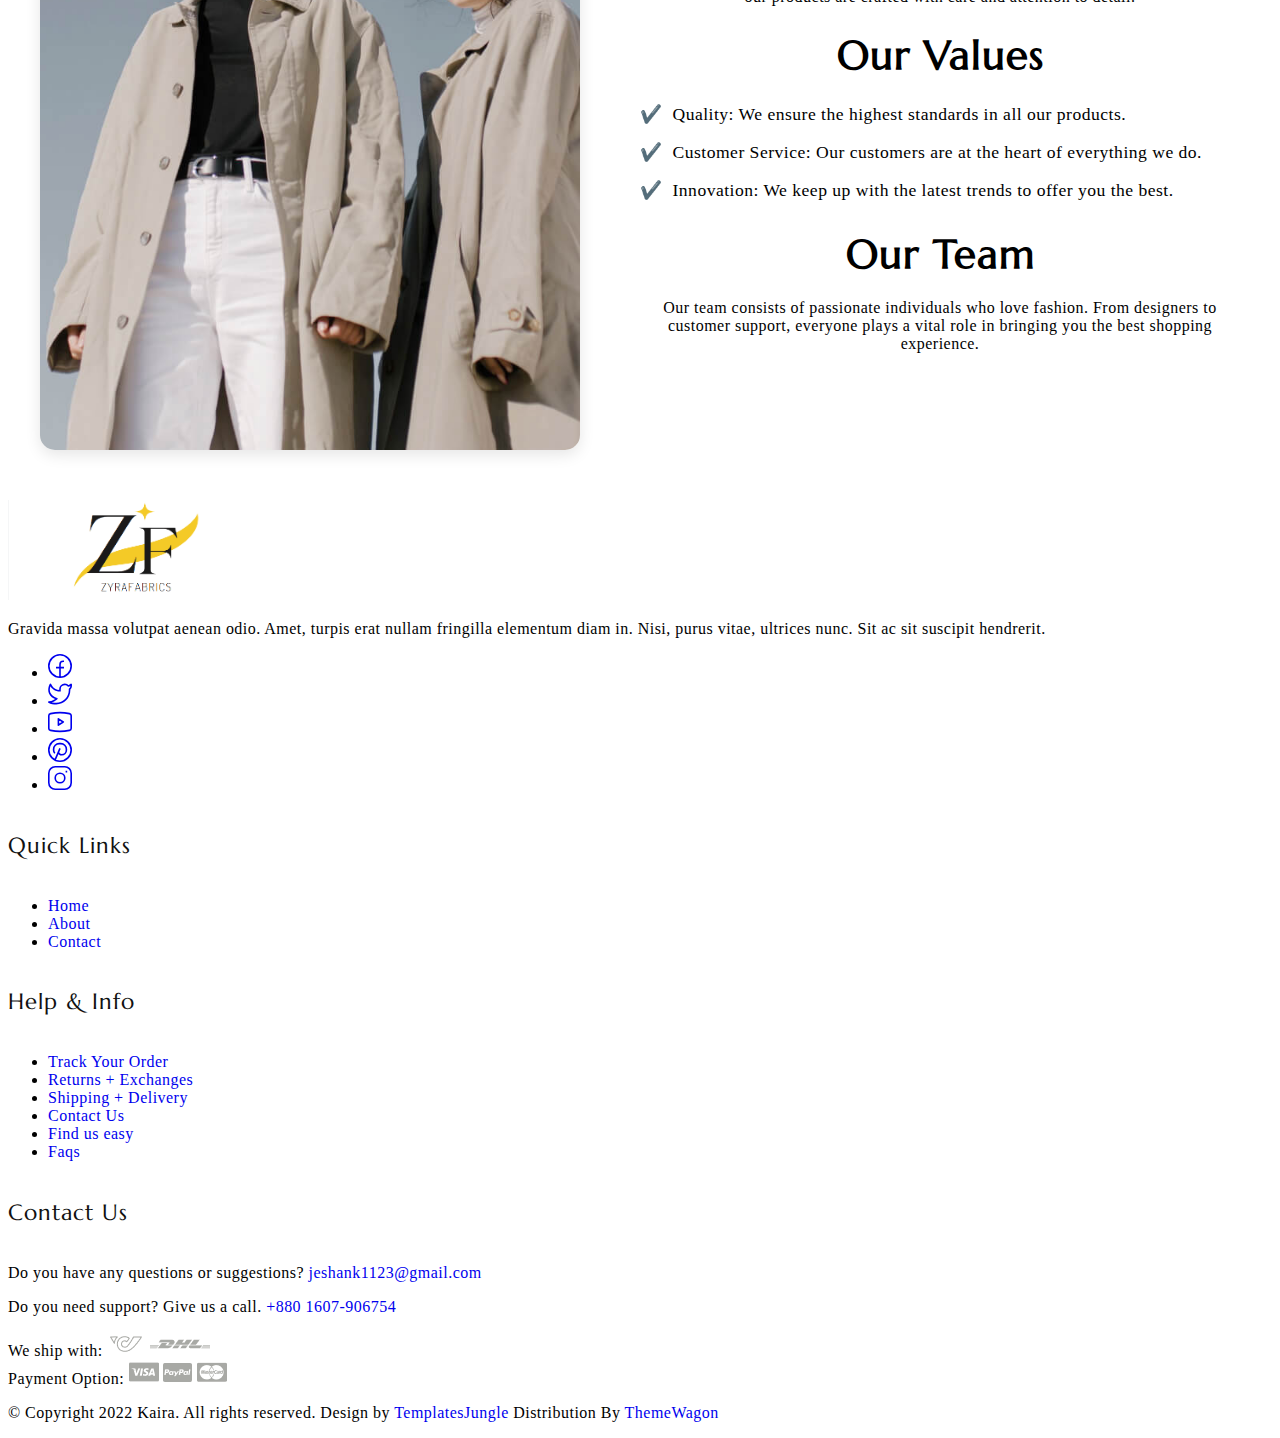
==== commit 7c0849bc: "ZaraFabrics" ====
--- a/page/about.html
+++ b/page/about.html
@@ -433,19 +433,13 @@
                 <h5 class="widget-title text-uppercase mb-4">Quick Links</h5>
                 <ul class="menu-list list-unstyled text-uppercase border-animation-left fs-6">
                   <li class="menu-item">
-                    <a href="index.html" class="item-anchor">Home</a>
-                  </li>
-                  <li class="menu-item">
-                    <a href="index.html" class="item-anchor">About</a>
-                  </li>
-                  <li class="menu-item">
-                    <a href="blog.html" class="item-anchor">Services</a>
-                  </li>
-                  <li class="menu-item">
-                    <a href="styles.html" class="item-anchor">Single item</a>
-                  </li>
-                  <li class="menu-item">
-                    <a href="#" class="item-anchor">Contact</a>
+                    <a href="../index.html" class="item-anchor">Home</a>
+                  </li>
+                  <li class="menu-item">
+                    <a href="about.html" class="item-anchor">About</a>
+                  </li>
+                  <li class="menu-item">
+                    <a href="contract.html" class="item-anchor">Contact</a>
                   </li>
                 </ul>
               </div>
@@ -478,7 +472,7 @@
             <div class="col-md-3 col-sm-6">
               <div class="footer-menu footer-menu-004 border-animation-left">
                 <h5 class="widget-title text-uppercase mb-4">Contact Us</h5>
-                <p>Do you have any questions or suggestions? <a href="mailto:contact@yourcompany.com"
+                <p>Do you have any questions or suggestions? <a href="jeshank1123@gmail.com"
                     class="item-anchor">jeshank1123@gmail.com</a></p>
                 <p>Do you need support? Give us a call. <a href="tel:+43 720 11 52 78" class="item-anchor">+880 1607-906754
                     </a>
